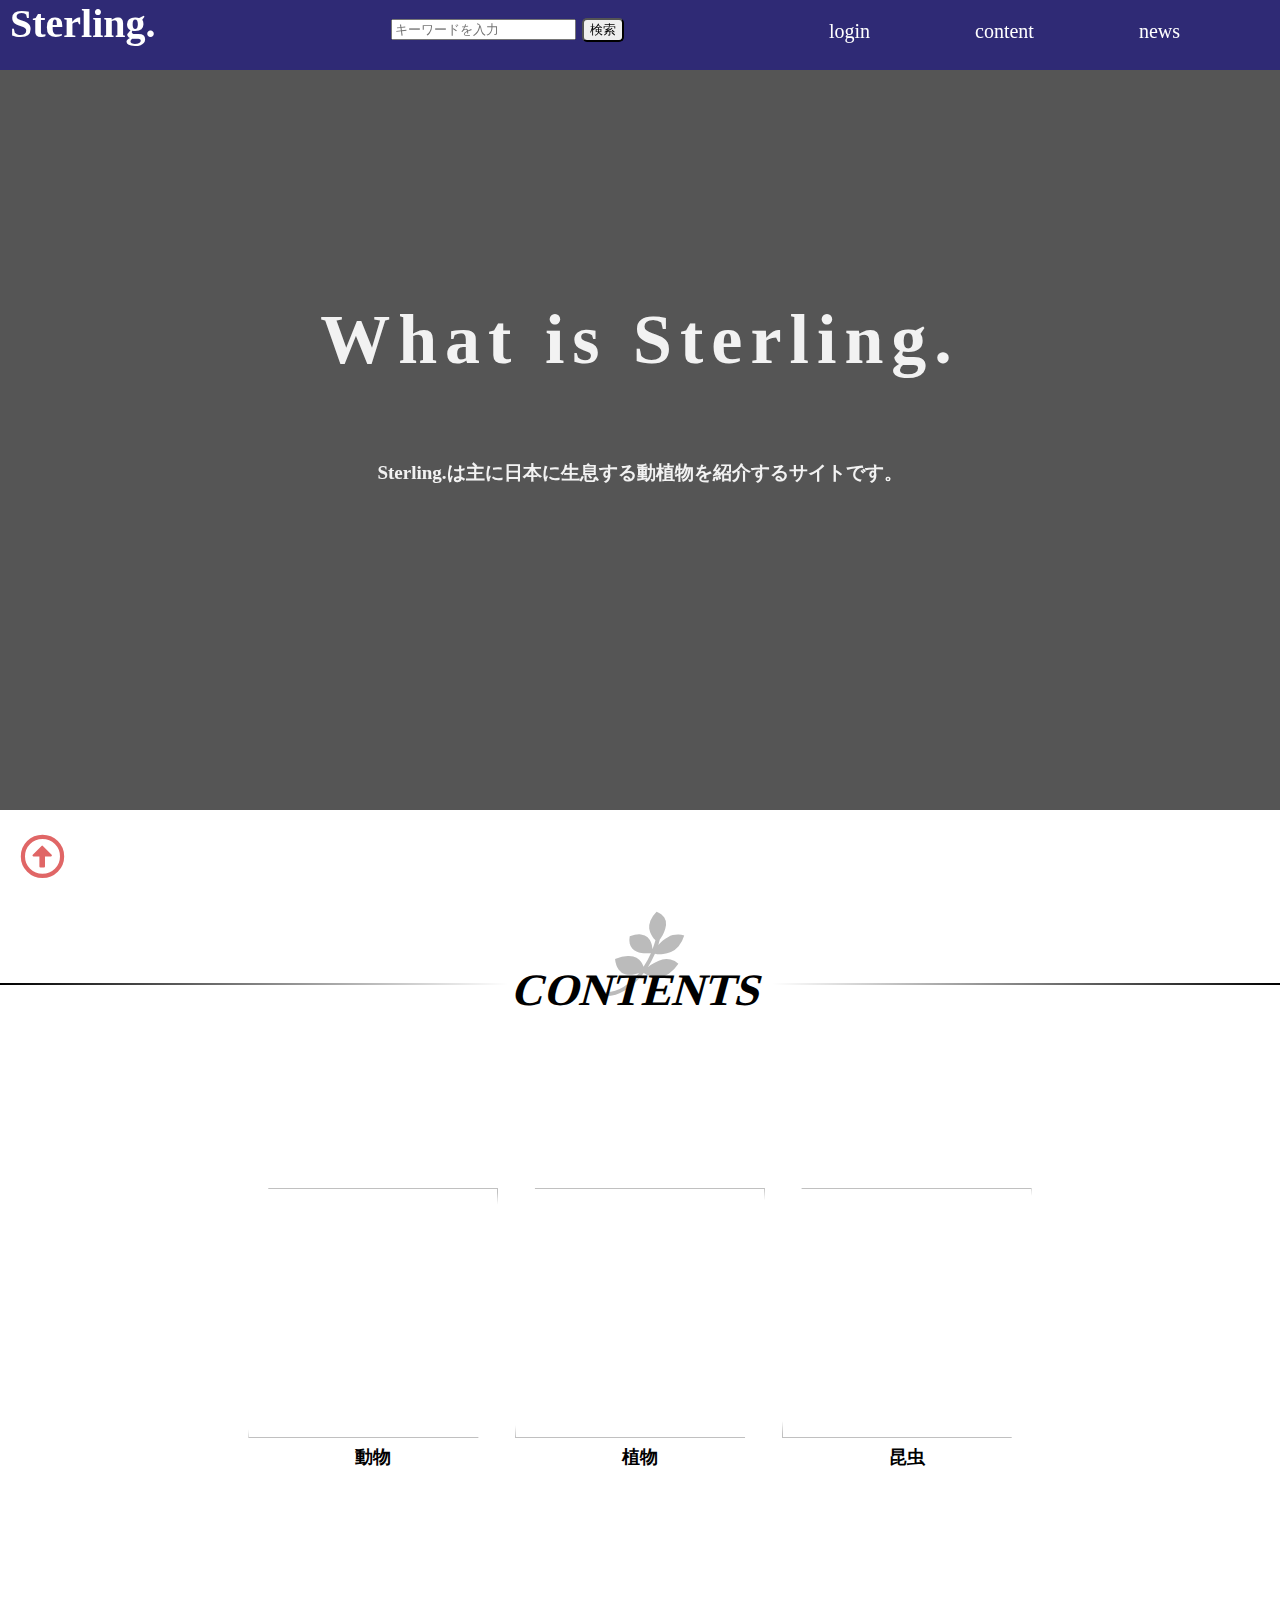
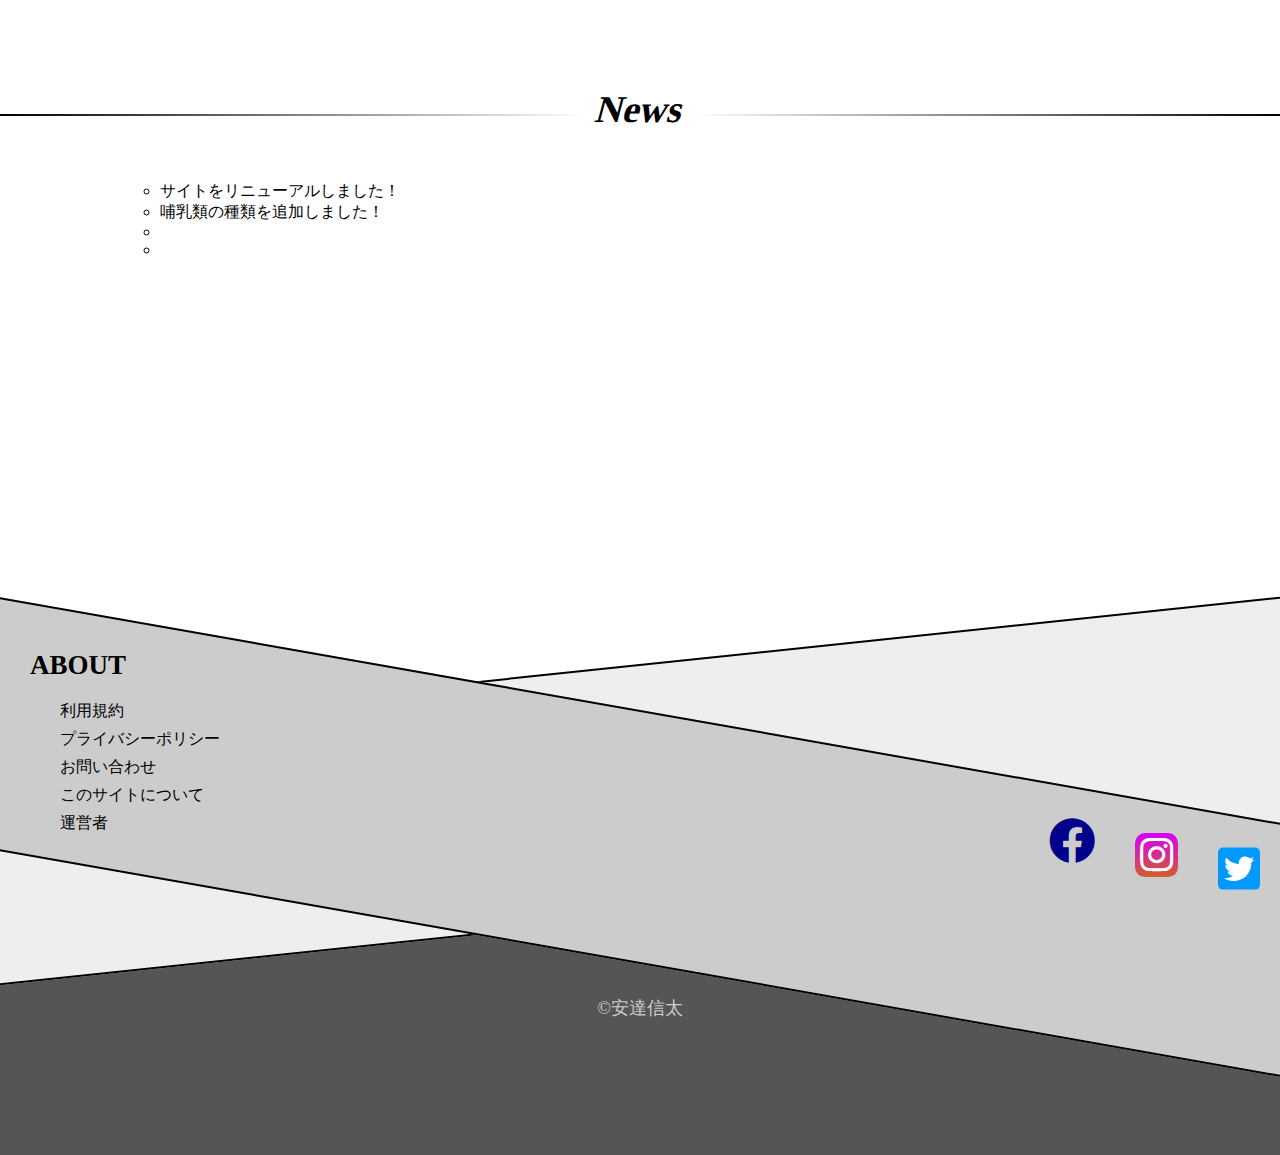
==== index.html @ 4cda1048 "Update index.html" ====
<!DOCTYPE html>
<html lang="ja">
<head>
  <meta charset="UTF-8">
  <meta name="viewport" content="width=device-width" />
  <title>Sterling.</title>
  <link rel="stylesheet" href="styles.css" />
  <link href="https://use.fontawesome.com/releases/v5.6.1/css/all.css" rel="stylesheet">
  <!-- <script defer src="https://use.fontawesome.com/releases/v5.0.6/js/all.js"></script> -->
</head>
<body>
 <a href="#" class="far fa-arrow-alt-circle-up arrow"></a>
 <div class="header">
   <div class="container">
     <div class="header-left"><a href="#">Sterling.</a></div>
     <div class="menus">
       <a class="pcmenu" id="pclogin" href="#">login</a>
       <a class="pcmenu" href="#CimgFe">content</a>
       <a class="pcmenu" href="#tonews">news</a>
     </div>
     <form id="search" action="index.html" method="post">
       <input id="text" type="text" name="" value="" placeholder="キーワードを入力">
       <input id="sbtn" type="submit" name="" value="検索">
     </form>
     <div class="fas fa-bars fa-fw " id="header-right"></div>
   </div>
  <div id="tabu" class="appear">
   <div class="fas fa-times-circle" id="circle"></div>
   <div class="tabu-btn">
     <p id="login">login</p>
     <a href="#CimgFe" id="mail">contents</a>
     <a href="#tonews" class="tonews">news</a>
   </div>
  </div>
  <div id="modal" class="hidden">
    <div class="fas fa-times-circle" id="Mcircle"></div>
    <h4>ログイン</h4>
    <input id="input1" type="text" name="submit" value="" placeholder="ID"><br>
    <p id="idconfirm">※半角英数字で入力してください。</p>
    <input id="input2" type="password" name="submit" value="" placeholder="パスワード">
    <p id="pasconfirm">※半角英数字かつ4～10文字で入力してください</p>
    <div id="loginBtn">ログイン</div>
    <a id="sub" href="#">新規登録はこちら</a><br>
    <a id="pasu" href="#">パスワードを忘れた場合</a>
  </div>
  <div id="mask" class="hidden"></div>
 </div>
 <div class="top-wrap">
  <div class="co">
    <h1>What is Sterling.</h1>
    <p class="explain">Sterling.は主に日本に生息する動植物を紹介するサイトです。</p>
  </div>
 </div>
 <div class="main">
  <div id="contain">
   <div id="mains">
     <div class="content"  id="CimgFe">
       <i class="fab fa-pagelines leaf"><h3>CONTENTS</h3></i>
     </div>
    <div class="con">
      <div class="flex">
        <div class="Cimg">
          <a href="animal.html"><img src="https://upload.wikimedia.org/wikipedia/commons/6/66/Tamias_sibiricus_%28standing%29.JPG" width="250" height="250"></a>
          <p>動物</p>
        </div>
        <div class="Cimg">
          <a href="#"><img src="https://cdn.pixabay.com/photo/2015/03/28/19/05/crocus-696362_640.jpg" width="250" height="250"></a>
          <p>植物</p>
        </div>
        <div class="Cimg">
          <a href="#"><img src="https://c1.staticflickr.com/1/721/20567850406_aa7cc94e52.jpg" width="250" height="250"></a>
          <p>昆虫</p>
        </div>
      </div>
      <div id="tonews" class="news">
        <div class="newsline">
          <h3>News</h3>
        </div>
        <ul>
          <li>サイトをリニューアルしました！</li>
          <li>哺乳類の種類を追加しました！</li>
          <li></li>
          <li></li>
        </ul>
      </div>
    </div>
   </div>
  </div>
 </div>

 <div class="footer">
  <div id="contain">
   <div id="footer-left">
    <h3>ABOUT</h3>
    <ul>
     <li><a href="#">利用規約</a></li>
     <li><a href="#">プライバシーポリシー</a></li>
     <li><a href="mail.html" target="_blank">お問い合わせ</a></li>
     <li><a href="#">このサイトについて</a></li>
     <li><a href="#">運営者</a></li>
    </ul>
   </div>
   <!-- <div id="sns"> -->
    <a href="https://mobile.twitter.com" class="fab fa-twitter twitter" target="_blank"></a>
    <a href="https://www.instagram.com" class="fab fa-instagram instagram" target="_blank"></a>
    <a href="https://m.facebook.com" class="fab fa-facebook facebook" target="_blank"></a>
   <!-- </div> -->
  </div>
 </div>
 <div class="contain2">
   <p class="myname">&copy;安達信太</p>
 </div>

 <script type="text/javascript">
   let hedR=document.getElementById('header-right');
let tabu=document.getElementById('tabu');
let login=document.getElementById('login');
let pclogin=document.getElementById('pclogin');
let mail=document.getElementById('mail');
let modal=document.getElementById('modal');
let mask=document.getElementById('mask');
let idconfirm=document.getElementById('idconfirm');
let pasconfirm=document.getElementById('pasconfirm');
let circle=document.getElementById('circle');
let Mcircle=document.getElementById('Mcircle');
let limit=10;


hedR.addEventListener('click',()=>{
 tabu.className='';
 hedR.classList.add('r');
});

circle.addEventListener('click',()=>{
 tabu.classList.add('appear');
 hedR.classList.add('re');
 hedR.classList.remove('r');
});

login.addEventListener('click',()=>{
  modal.classList.remove('hidden');
  mask.classList.remove('hidden');
  tabu.classList.add('appear');
});
pclogin.addEventListener('click',()=>{
  modal.classList.remove('hidden');
  mask.classList.remove('hidden');
  tabu.classList.add('appear');
});

mail.addEventListener('click',()=>{
  tabu.classList.add('appear');
  hedR.classList.remove('r');
});

// mask.addEventListener('click',=>{
//   modal.classList.remove('hidden');
//   mask.classList.remove('hidden');
  // tabu.classList.remove('appear');
// });

Mcircle.addEventListener('click',()=>{
 modal.classList.add('hidden');
 mask.classList.add('hidden');
 hedR.classList.remove('r');
});

document.getElementById('input1').addEventListener('click',()=>{
  input1.classList.add('reClolor');
});

document.getElementById('input2').addEventListener('keyup',()=>{
  let input2len=input2.value.length;
  if (input2len<5) {
    pasconfirm.classList.add('chcolor');
  }else if (input2len>11) {
    pasconfirm.classList.add('chcolor');
    alert('文字数超過です。10文字以内で入力してください')
  }else if (input2len<4&&input2len>10) {
    pasconfirm.classList.remove('chcolor');
  }
});
 </script>
</body>
</html>
---- styles.css ----
body{
 margin: 0;
 width: 100%;
 height: 1800px;
 background: #555;
}
a{
  text-decoration: none;
  color: white;
}
.header{
  margin:0 auto;
  width:100%;
  background: #1E90FF;
  height:70px;
  font-size:25px;
  font-weight:bold;
  position:fixed;
  top: 0;
  background-color:rgba(10,0,150,0.5);
  z-index: 12;
}
.container{
  position:fixed;
  width: 100%;
  margin: 0 auto;
}
.header-left{
  margin:auto 10px;
  font-size:40px;
  color: #2F4F4F;
  float:left;
  font-family: cursive;
}
.menus{
  display: none;
}
#search{
  float: right;
  display: none;
}
#sbtn{
  border-radius: 5px;
  cursor: pointer;
}
#sbtn:hover{
  opacity: 0.9;
}
#header-right{
  float:right;
  float:right;
  margin-right:15px;
  margin-top: 20px;
  color:#fff;
  width:35px;
  cursor: pointer;
  display: inline-block;
}
#header-right.re{
  display: inline-block;
}
#header-right.r{
  display: none;
}
.arrow{
   position: fixed;
   bottom: 20px;
   left: 20px;
   font-size: 2.8em;
   color: #cc0000;
   opacity: 0.6;
   z-index: 11;
}
.top-wrap{
  width: 100%;
  height: 810px;
  background-image: url(http://image.tianjimedia.com/uploadImages/2012/125/EJWD53V2Y771_forests16.jpg);
  filter: brightness(95%);
  background-size: cover;
  margin: 0;
}
.co{
  width:100%;
  padding:0px;
  margin:0;
}
h1{
  font-size: 60px;
  text-align: center;
  color: #fff;
  padding-top: 180px;
  margin: 0;
  width: 100%;
}
.explain{
  color: #fff;
  font-size: 17px;
  text-align: center;
  margin: 50px auto;
  width: 100%;
  font-weight: 600;
}
#tabu{
 width:150px;
 height:800px;
 background:#de8887;
 float:right;
 display:inline-block;
 position:absolute;
 top:0;
 right:0;
 z-index:10;
 text-align:center;
 font-size:20px;
 color: #fff;
 background-color:rgba(50,50,100,0.7);
 transition: .5s;
}
#tabu.appear{
 transform: translate(250px,0);
}
.tabu-btn{
  width: 100%;

}
#mask{
  background-color: rgba(0, 0, 0, 0.7);
  position: fixed;
  top: 0;
  left: 0;
  right: 0;
  bottom: 0;
  z-index: 3;
}
#mask.hidden{
  display: none;
}
#login{
  cursor: pointer;
  width: 100%
  display: inline-block;
  padding: 8px 0 8px 0;
  margin-top: 50px;
  border-bottom: 1px solid grey;
  border-top: 1px solid grey;
  background-color: rgba(15, 23, 90, 0.9);
}
#mail{
  cursor: pointer;
  display: inline-block;
  padding: 8px;
  margin-top: 0;
  margin-bottom: 20px;
  border-bottom: 1px solid grey;
  border-top: 1px solid grey;
  background-color: rgba(15, 23, 90, 0.9);
  width: 100%;
  color: #fff;
}
.tonews{
  cursor: pointer;
  padding:8px;
  display: inline-block;
  border-bottom: 1px solid grey;
  border-top: 1px solid grey;
  background-color: rgba(15, 23, 90, 0.9);
  width: 100%;
  color: #fff;
}
#modal{
  background: #fff;
  height: 460px;
  width: 300px;
  border-radius: 5px;
  text-align: center;
  margin: 90px auto;
  position: absolute;
  top: 0;
  left: 0;
  right: 0;
  bottom: 0;
  z-index: 10;
  transition: .9s;
}
#modal.hidden{
  transform: translate(-800px, -800px);
}
#modal h4{
  text-align: center;
  font-size: 30px;
  font-family: cursive;
  background-color: #eee;
  padding: 30px 25px 30px 0;
  margin:0 0 35px 0;
}
#input1,#input2{
  width: 250px;
}

#idconfirm{
  font-size: 13px;
  font-weight: normal;
}
#idconfirm.chcolor{
  color: red;
}
#pasconfirm{
  font-size: 13px;
  font-weight: normal;
}
#pasconfirm.chcolor{
  color: red;
}
#sub,#pasu{
  font-size: 14px;
  color: black;
}
#sub{
  background-color: green;
  padding: 3px 7px;
  color: #fff;
  border-radius: 5px;
  box-shadow: 1px 2px black;
  user-select: none;
}
#sub:active{
  box-shadow: 0 0 black;
}
#pasu{
  background: #ff9933;
  padding: 3px 7px;
  color: #fff;
  border-radius: 5px;
  box-shadow: 1px 2px black;
  user-select: none;
}
#pasu:active{
  box-shadow: 0 0 black;
}
#loginBtn{
  background: blue;
  color: #fff;
  box-shadow: 1px 2px black;
  cursor: pointer;
  width: 60%;
  margin: 30px auto;
  border-radius: 6px;
  font-size: 20px;
  user-select: none;
}
#loginBtn:active{
  box-shadow: 0 0 black;
}
#circle{
 float:left;
 margin:0;
 font-size:1.5em;
 cursor: pointer;
}
#Mcircle{
  float:left;
  margin:0;
  font-size:1.4em;
  cursor: pointer;
}
.main{
 /* padding:5px 5px 0 5px; */
 margin: 0;
 background:#eee;
 height:1500px;
 width: 100%;
}

#mains{
 background:#fff;
 height:1500px;
 margin:0 auto;
 padding-top:100px;
}
.con{
  width: 100%;
}
.content{
  margin: 0 auto;
  margin-bottom: 70px;
  text-align: center;
  display: flex;
  align-items: center;
}
.content h3{
  width: 100%;
  color: black;
  margin-top: -30px;
  font-family: "游明朝";
  font-size: 33px;
  text-align: center;
  z-index: 3;
}
.leaf{
  font-size: 4em;
  text-align: center;
  color:#bbb;
  transform: skewX(-15deg);
  z-index: 2;
}
.content::before,.content::after{
  content: "";
  display: inline-block;
  background: #444;
  flex-grow: 1;
  height: 1.6px;
}
.content::before{
  margin-right: .5em;
  background: linear-gradient(100deg,#000,transparent)
}
.content::after{
  margin-left: .5em;
  background: linear-gradient(-100deg,#000,transparent)
}
.Cimg{
  /* margin-bottom: 10px; */
  font-weight: bold;
  font-size: 30px;
  text-align: center;
}
.Cimg p{
  background: #fff;
  font-size: 18px;
  font-weight: 600;
  margin: 0 0 10px 0;
  border-radius: 15px;
}
.Cimg img{
  clip-path: polygon(8% 0,100% 0%, 92% 100%, 0% 100%);
}
.news{
  width: 100%;
  margin-top: 20px;
}
.newsline{
  width: 100%;
  display: flex;
  margin: 0 auto;
  align-items: center;
}
.newsline::before,.newsline::after{
  height: 1.5px;
  background: black;
  content: "";
  flex-grow: 1;
  display: inline-block;
}
.newsline::before{
  margin-right: .6em;
  background: linear-gradient(120deg,#000,transparent);
}
.newsline::after{
  margin-left: .6em;
  background: linear-gradient(-120deg,#000,transparent);
}
.news h3{
  text-align: center;
  font-family: 游明朝;
  font-size: 28px;
  transform: skewX(-15deg);
}
.news ul{
  margin: 0 20px;
}
.news ul li{
  font-size: 13px;
  list-style-type: circle;

}
.footer{
 position: relative;
 height:250px;
 background:#ccc;
 border-top: solid 2px black;
 border-bottom: solid 2px black;
 transform: skewY(10deg);
 z-index: 3;
}
.footer>#contain{
  height: 250px;
}
#footer-left{
 padding: 0;
 transform: skewY(-10deg);
 position: absolute;
 top: 30px;
}
#footer-left ul{
 float:left;
}
#footer-left h3{
 margin: 0 20px;
 font-size: 23px;
 text-align: left;
}
.footer li {
 margin-top:0px;
 list-style:none;
 font-size:14px;
 line-height: 28px;
 text-align: left;
}
.footer li a{
 color:black;
}
.twitter{
 float: right;
 margin: 20px 10px;
 background-color: #0099ff;
 font-size: 30px;
 padding: 6px;
 border-radius: 5px;
 transform: skewY(-10deg);

}
.instagram{
 display: inline-block;
 background:linear-gradient(-180deg,#d400fa,#d35d27);
 float: right;
 margin: 20px 10px;
 font-size:38px;
 padding: 3px 5px;
 border-radius: 10px;
 transform: skewY(-10deg);
}
.facebook{
 float: right;
 color:darkblue;
 padding: 0;
 margin: 20px 10px;
 font-size:2.9em;
 transform: skewY(-10deg);
}
.contain2{
  height: 250px;
  background:#eee;
  margin:0;
  border-top: solid 2px black;
  border-bottom: solid 2px black;
  transform: skewY(-6deg);
  position: relative;
  top: -300px;
  z-index: 2;
}
.myname{
  margin-top: 330px;
  margin-bottom: 0;
  padding-bottom: 0;
  text-align: center;
  font-size:15px;
  transform: skewY(6deg);
  color: #ccc;
}

@media(min-width:670px){
  h1{
    letter-spacing: 8px;
    padding-top: 300px;
    font-size: 70px;
  }
  #modal{
    background: #fff;
    height: 500px;
    width: 400px;
    border-radius: 5px;
    text-align: center;
    margin: 90px auto;
    position: absolute;
    top: 0;
    left: 0;
    right: 0;
    bottom: 0;
    z-index: 10;
    transition: .9s;
  }
  #idconfirm{
    font-size: 15px;
    font-weight: normal;
  }
  #pasuconfirm{
    font-size: 15px;
    font-weight: normal;
  }
  .explain{
    margin: 80px auto;
    font-size: 19px;
  }
  .con{
    width: 100%;
    padding-top: 60px;
  }
  .content h3{
    font-size: 45px;
  }
  .leaf{
    font-size: 5.5em;
  }

  .Cimg{
    margin-bottom: 10px;
    font-weight: bold;
    font-size: 30px;
    text-align: center;
    width: 33.3333%;
  }
  .flex{
    display: flex;
    max-width:800px;
    width: 100%;
    margin: auto;
  }
  .news{
    margin-top: 160px;
  }
  .news h3{
    font-size: 38px;
    margin-bottom: 50px;
  }
  .news ul li{
    font-size: 16px;
    margin-left: 100px;
  }
  #footer-left{
   margin-left: 20px;
   transform: skewY(-10deg);
   position: absolute;
   top: 30px;
  }
  #footer-left ul{
   float:left;
  }
  #footer-left h3{
   margin:0px 0 0 10px;
   font-size: 27px;
  }
  .footer li {
   margin-top:0px;
   list-style:none;
   font-size:16px;
   line-height: 28px;
  }
  .footer li a{
   color:black;
  }
  .facebook{
    margin: 30px 20px;
  }
  .instagram{
    margin: 30px 20px;
  }
  .twitter{
    margin: 30px 20px;
  }
  .myname{
    font-size: 18px;
    text-align: center;
  }
}

@media(min-width:1000px){
  #search{
    display: inline-block;
    margin-top: -55px;
    margin-right: 15px;
  }
  .menus{
    margin-top: 20px;
    margin-left:190px;
    display: inline-block;
    font-weight: normal;
    font-size: 20px;
    float: right;
  }
  .pcmenu{
    margin-right: 100px;
    display: inline-block;

  }
  #header-right{
    display: none;
  }
  .con{
    width: 100%;
    padding-top: 60px;
  }
  #search{
    float: right;
    margin-top: 12px;
  }
}
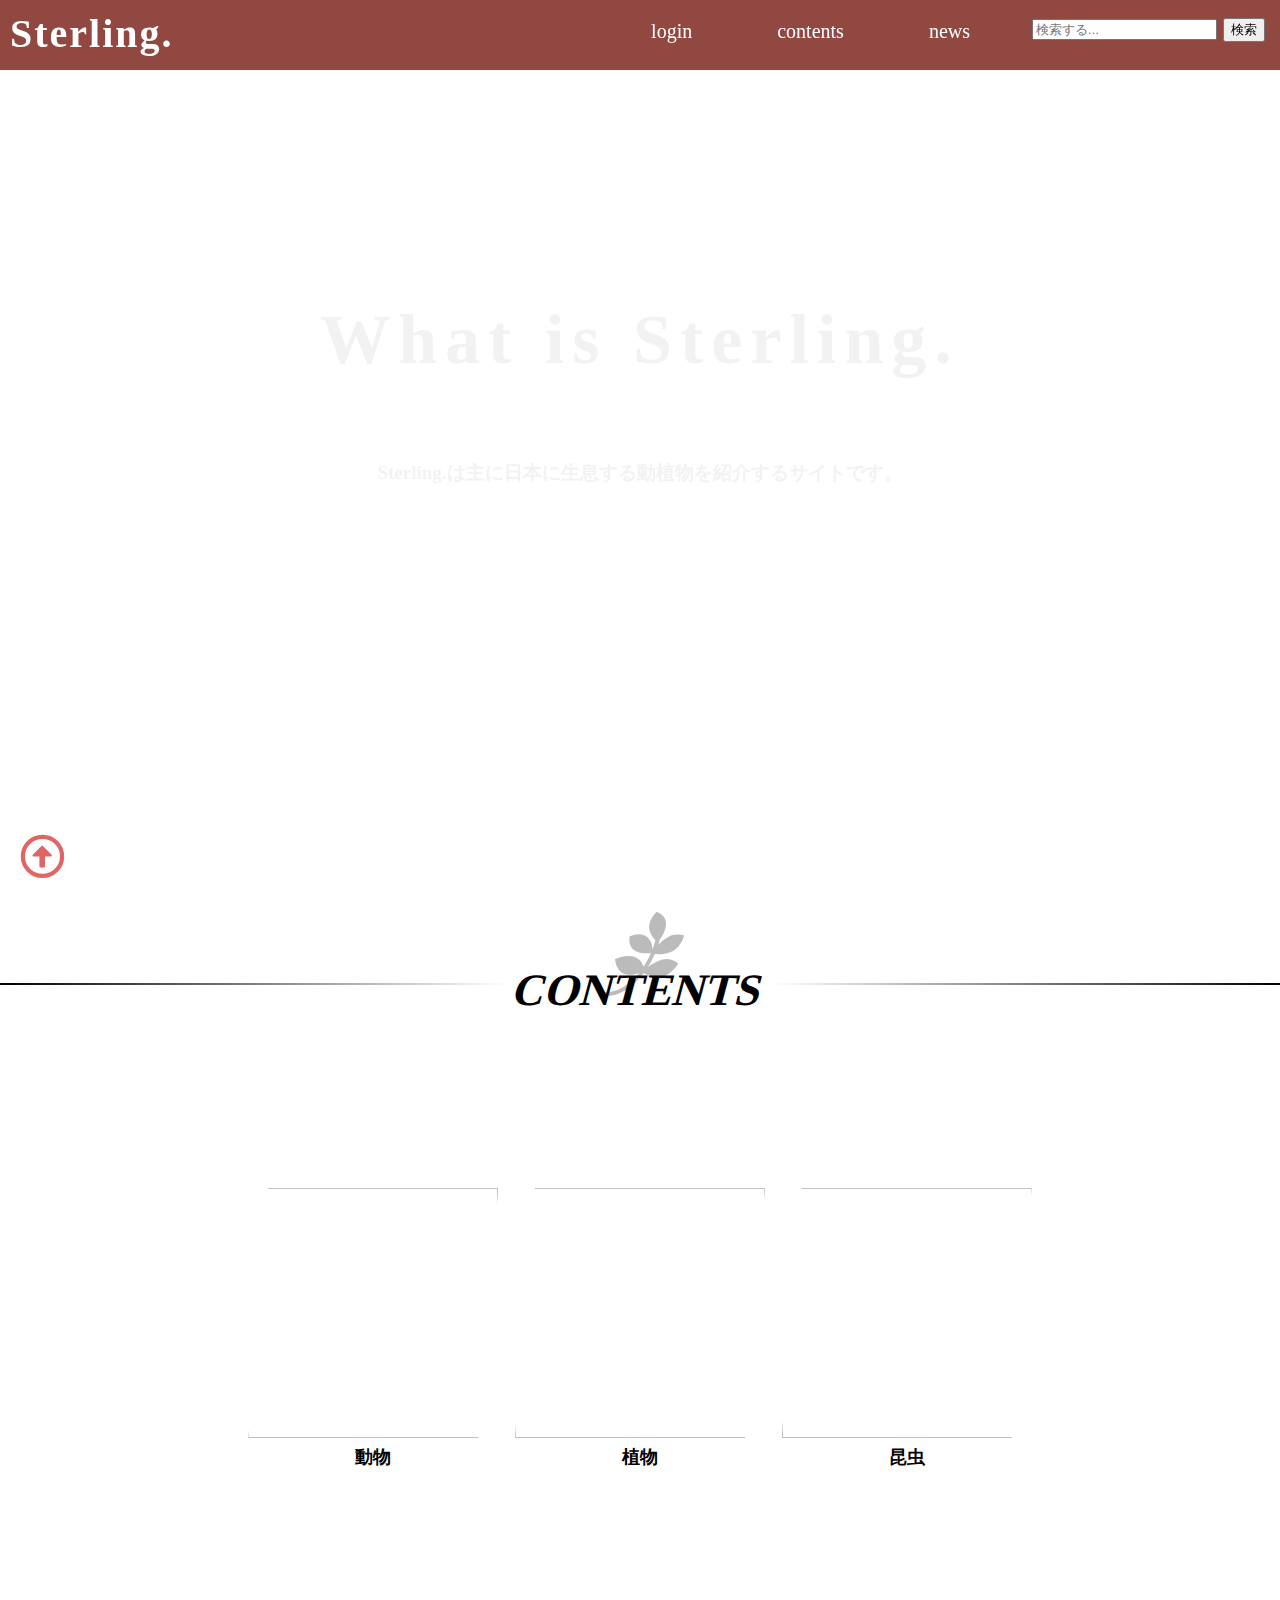
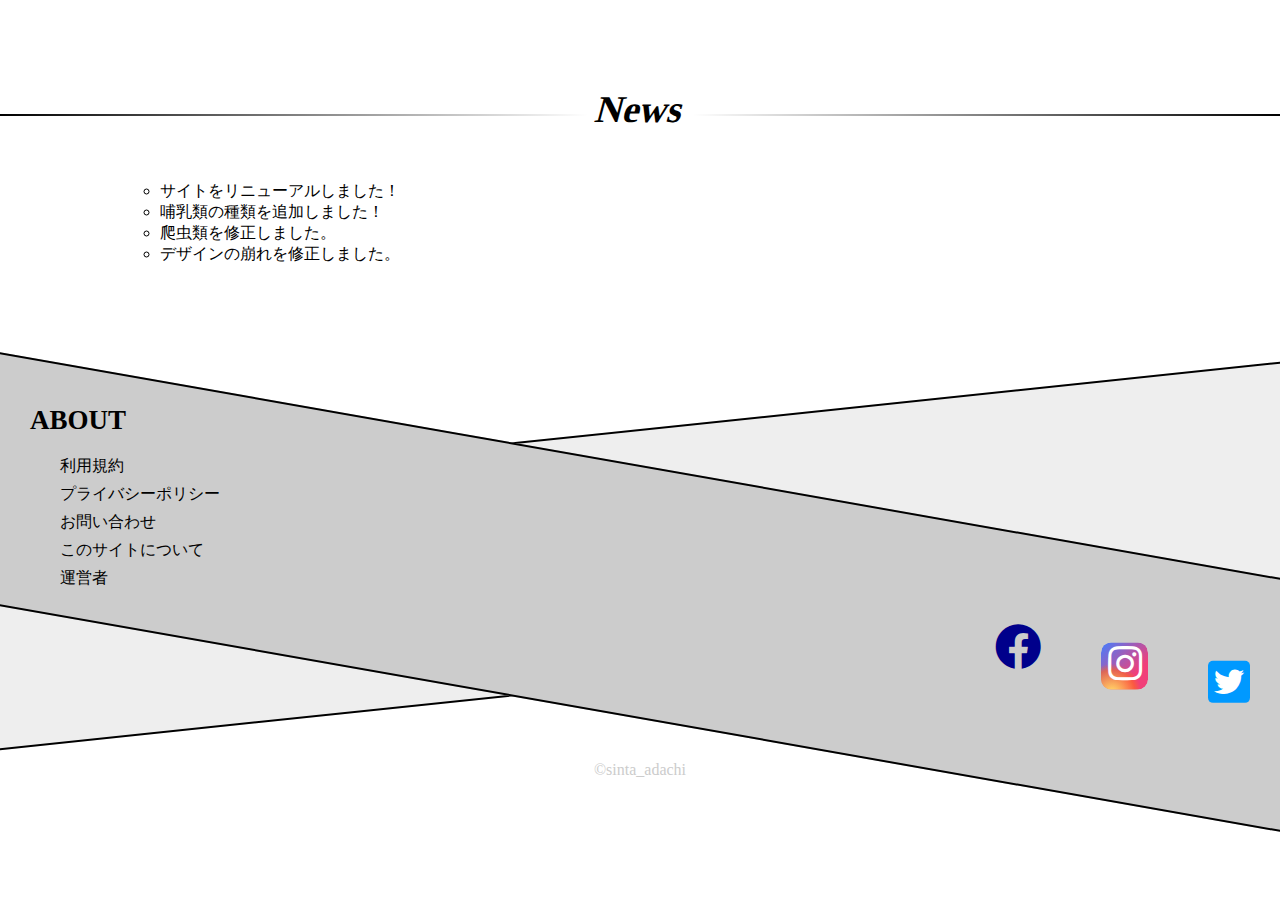
==== commit 8f23e9f2: "Update index.html" ====
--- a/index.html
+++ b/index.html
@@ -2,73 +2,73 @@
 <html lang="ja">
 <head>
   <meta charset="UTF-8">
-  <meta name="viewport" content="width=device-width" />
-  <title>Sterling.</title>
+  <meta name="viewport" content="width=device-width, initial-scale=1.0">
+  <title>Sterling</title>
   <link rel="stylesheet" href="styles.css" />
+  <script src="https://ajax.googleapis.com/ajax/libs/jquery/3.4.1/jquery.min.js"></script>
   <link href="https://use.fontawesome.com/releases/v5.6.1/css/all.css" rel="stylesheet">
-  <!-- <script defer src="https://use.fontawesome.com/releases/v5.0.6/js/all.js"></script> -->
+  <!-- <link rel="stylesheet" href="https://stackpath.bootstrapcdn.com/bootstrap/4.3.1/css/bootstrap.min.css" integrity="sha384-ggOyR0iXCbMQv3Xipma34MD+dH/1fQ784/j6cY/iJTQUOhcWr7x9JvoRxT2MZw1T" crossorigin="anonymous"> -->
 </head>
 <body>
- <a href="#" class="far fa-arrow-alt-circle-up arrow"></a>
- <div class="header">
+ <a href="" class="far fa-arrow-alt-circle-up arrow"></a>
+ <header>
    <div class="container">
      <div class="header-left"><a href="#">Sterling.</a></div>
      <div class="menus">
        <a class="pcmenu" id="pclogin" href="#">login</a>
-       <a class="pcmenu" href="#CimgFe">content</a>
+       <a class="pcmenu" href="#CimgFe">contents</a>
        <a class="pcmenu" href="#tonews">news</a>
      </div>
-     <form id="search" action="index.html" method="post">
-       <input id="text" type="text" name="" value="" placeholder="キーワードを入力">
-       <input id="sbtn" type="submit" name="" value="検索">
-     </form>
      <div class="fas fa-bars fa-fw " id="header-right"></div>
    </div>
-  <div id="tabu" class="appear">
+   <form id="search" action="index.html" method="post">
+     <input id="text" type="text" name="" value="" placeholder="検索する...">
+     <input id="sbtn" type="submit" name="" value="検索">
+   </form>
+  <div id="tabu" class="hidden">
    <div class="fas fa-times-circle" id="circle"></div>
-   <div class="tabu-btn">
-     <p id="login">login</p>
-     <a href="#CimgFe" id="mail">contents</a>
-     <a href="#tonews" class="tonews">news</a>
+   <div>
+     <p id="login" class="tabu-btn">login</p>
+     <a href="#CimgFe" id="contents" class="tabu-btn">contents</a>
+     <a href="#tonews" class="tabu-btn" id="to_news">news</a>
    </div>
   </div>
-  <div id="modal" class="hidden">
+  <div id="modal">
     <div class="fas fa-times-circle" id="Mcircle"></div>
     <h4>ログイン</h4>
     <input id="input1" type="text" name="submit" value="" placeholder="ID"><br>
     <p id="idconfirm">※半角英数字で入力してください。</p>
     <input id="input2" type="password" name="submit" value="" placeholder="パスワード">
     <p id="pasconfirm">※半角英数字かつ4～10文字で入力してください</p>
-    <div id="loginBtn">ログイン</div>
+    <div id="loginBtn" class="">ログイン</div>
     <a id="sub" href="#">新規登録はこちら</a><br>
     <a id="pasu" href="#">パスワードを忘れた場合</a>
   </div>
   <div id="mask" class="hidden"></div>
- </div>
- <div class="top-wrap">
-  <div class="co">
+ </header>
+ <div class="top-wrapper">
+  <div class="container">
     <h1>What is Sterling.</h1>
     <p class="explain">Sterling.は主に日本に生息する動植物を紹介するサイトです。</p>
   </div>
  </div>
  <div class="main">
-  <div id="contain">
-   <div id="mains">
-     <div class="content"  id="CimgFe">
+   <div class="container">
+     <div class="contents"  id="CimgFe">
        <i class="fab fa-pagelines leaf"><h3>CONTENTS</h3></i>
      </div>
     <div class="con">
       <div class="flex">
-        <div class="Cimg">
+        <div class="contents-img">
           <a href="animal.html"><img src="https://upload.wikimedia.org/wikipedia/commons/6/66/Tamias_sibiricus_%28standing%29.JPG" width="250" height="250"></a>
           <p>動物</p>
         </div>
-        <div class="Cimg">
+        <div class="contents-img">
           <a href="#"><img src="https://cdn.pixabay.com/photo/2015/03/28/19/05/crocus-696362_640.jpg" width="250" height="250"></a>
           <p>植物</p>
         </div>
-        <div class="Cimg">
-          <a href="#"><img src="https://c1.staticflickr.com/1/721/20567850406_aa7cc94e52.jpg" width="250" height="250"></a>
+        <div class="contents-img">
+          <a href="#"><img src="https://www.itozu-zoo.jp/friends/images/s-%ef%bd%b6%ef%be%8c%ef%be%9e%ef%be%84%ef%be%91%ef%bd%bc1.jpg" width="250" height="250"></a>
           <p>昆虫</p>
         </div>
       </div>
@@ -79,18 +79,17 @@
         <ul>
           <li>サイトをリニューアルしました！</li>
           <li>哺乳類の種類を追加しました！</li>
-          <li></li>
-          <li></li>
+          <li>爬虫類を修正しました。</li>
+          <li>デザインの崩れを修正しました。</li>
         </ul>
       </div>
     </div>
    </div>
-  </div>
  </div>
 
- <div class="footer">
-  <div id="contain">
-   <div id="footer-left">
+ <footer>
+  <div class="container">
+   <div class="footer-left">
     <h3>ABOUT</h3>
     <ul>
      <li><a href="#">利用規約</a></li>
@@ -102,84 +101,19 @@
    </div>
    <!-- <div id="sns"> -->
     <a href="https://mobile.twitter.com" class="fab fa-twitter twitter" target="_blank"></a>
-    <a href="https://www.instagram.com" class="fab fa-instagram instagram" target="_blank"></a>
+    <a href="https://www.instagram.com" class="instagram" target="_blank">
+      <div class="insta-back">
+        <i class="fab fa-instagram"></i>
+      </div>
+    </a>
     <a href="https://m.facebook.com" class="fab fa-facebook facebook" target="_blank"></a>
    <!-- </div> -->
   </div>
+</footer>
+ <div class="footer-back">
+   <p class="copyright">&copy;sinta_adachi</p>
  </div>
- <div class="contain2">
-   <p class="myname">&copy;安達信太</p>
- </div>
-
- <script type="text/javascript">
-   let hedR=document.getElementById('header-right');
-let tabu=document.getElementById('tabu');
-let login=document.getElementById('login');
-let pclogin=document.getElementById('pclogin');
-let mail=document.getElementById('mail');
-let modal=document.getElementById('modal');
-let mask=document.getElementById('mask');
-let idconfirm=document.getElementById('idconfirm');
-let pasconfirm=document.getElementById('pasconfirm');
-let circle=document.getElementById('circle');
-let Mcircle=document.getElementById('Mcircle');
-let limit=10;
-
-
-hedR.addEventListener('click',()=>{
- tabu.className='';
- hedR.classList.add('r');
-});
-
-circle.addEventListener('click',()=>{
- tabu.classList.add('appear');
- hedR.classList.add('re');
- hedR.classList.remove('r');
-});
-
-login.addEventListener('click',()=>{
-  modal.classList.remove('hidden');
-  mask.classList.remove('hidden');
-  tabu.classList.add('appear');
-});
-pclogin.addEventListener('click',()=>{
-  modal.classList.remove('hidden');
-  mask.classList.remove('hidden');
-  tabu.classList.add('appear');
-});
-
-mail.addEventListener('click',()=>{
-  tabu.classList.add('appear');
-  hedR.classList.remove('r');
-});
-
-// mask.addEventListener('click',=>{
-//   modal.classList.remove('hidden');
-//   mask.classList.remove('hidden');
-  // tabu.classList.remove('appear');
-// });
-
-Mcircle.addEventListener('click',()=>{
- modal.classList.add('hidden');
- mask.classList.add('hidden');
- hedR.classList.remove('r');
-});
-
-document.getElementById('input1').addEventListener('click',()=>{
-  input1.classList.add('reClolor');
-});
-
-document.getElementById('input2').addEventListener('keyup',()=>{
-  let input2len=input2.value.length;
-  if (input2len<5) {
-    pasconfirm.classList.add('chcolor');
-  }else if (input2len>11) {
-    pasconfirm.classList.add('chcolor');
-    alert('文字数超過です。10文字以内で入力してください')
-  }else if (input2len<4&&input2len>10) {
-    pasconfirm.classList.remove('chcolor');
-  }
-});
- </script>
+ <script src="jq.js"></script>
+ <script src="my.js"></script>
 </body>
 </html>
--- a/styles.css
+++ b/styles.css
@@ -1,36 +1,42 @@
 body{
  margin: 0;
+ padding: 0;
  width: 100%;
- height: 1800px;
- background: #555;
+ height: 100%;
 }
 a{
   text-decoration: none;
   color: white;
 }
-.header{
+li{
+  list-style: none;
+}
+header{
   margin:0 auto;
   width:100%;
-  background: #1E90FF;
   height:70px;
   font-size:25px;
   font-weight:bold;
   position:fixed;
   top: 0;
-  background-color:rgba(10,0,150,0.5);
+  background-color: rgba(125, 40, 30, 0.85);
   z-index: 12;
 }
-.container{
+header .container{
   position:fixed;
   width: 100%;
   margin: 0 auto;
 }
 .header-left{
-  margin:auto 10px;
+  margin:10px 10px;
   font-size:40px;
-  color: #2F4F4F;
+  letter-spacing: 2px;
   float:left;
-  font-family: cursive;
+  font-family: fantasy;
+  user-select: none;
+}
+.header-left a{
+  color: #fff;
 }
 .menus{
   display: none;
@@ -40,26 +46,21 @@
   display: none;
 }
 #sbtn{
-  border-radius: 5px;
   cursor: pointer;
 }
 #sbtn:hover{
   opacity: 0.9;
 }
 #header-right{
-  float:right;
+  display: inline-block;
   float:right;
   margin-right:15px;
-  margin-top: 20px;
+  margin-top: 23px;
   color:#fff;
   width:35px;
   cursor: pointer;
-  display: inline-block;
-}
-#header-right.re{
-  display: inline-block;
-}
-#header-right.r{
+}
+#header-right.hidden{
   display: none;
 }
 .arrow{
@@ -71,7 +72,7 @@
    opacity: 0.6;
    z-index: 11;
 }
-.top-wrap{
+.top-wrapper{
   width: 100%;
   height: 810px;
   background-image: url(http://image.tianjimedia.com/uploadImages/2012/125/EJWD53V2Y771_forests16.jpg);
@@ -79,13 +80,13 @@
   background-size: cover;
   margin: 0;
 }
-.co{
+.top-wrapper .container{
   width:100%;
   padding:0px;
   margin:0;
 }
 h1{
-  font-size: 60px;
+  font-size: 4.3em;
   text-align: center;
   color: #fff;
   padding-top: 180px;
@@ -103,7 +104,7 @@
 #tabu{
  width:150px;
  height:800px;
- background:#de8887;
+ background-color: rgba(125, 40, 30, 0.85); opacity: .85;
  float:right;
  display:inline-block;
  position:absolute;
@@ -113,15 +114,32 @@
  text-align:center;
  font-size:20px;
  color: #fff;
- background-color:rgba(50,50,100,0.7);
  transition: .5s;
 }
-#tabu.appear{
+#tabu.hidden{
  transform: translate(250px,0);
 }
 .tabu-btn{
   width: 100%;
-
+  cursor: pointer;
+  text-align: center;
+  display: inline-block;
+  color: #fff;
+  background: rgba(155, 40, 30, 0.85);
+  border-bottom: 1px solid #ddd;
+  border-top: 1px solid #ddd;
+}
+#login{
+  padding: 8px 0;
+  margin-top: 50px;
+}
+#contents{
+  padding: 8px 0;
+  margin-top: 0;
+  margin-bottom: 20px;
+}
+#to_news{
+  padding:8px 0;
 }
 #mask{
   background-color: rgba(0, 0, 0, 0.7);
@@ -135,66 +153,33 @@
 #mask.hidden{
   display: none;
 }
-#login{
-  cursor: pointer;
-  width: 100%
-  display: inline-block;
-  padding: 8px 0 8px 0;
-  margin-top: 50px;
-  border-bottom: 1px solid grey;
-  border-top: 1px solid grey;
-  background-color: rgba(15, 23, 90, 0.9);
-}
-#mail{
-  cursor: pointer;
-  display: inline-block;
-  padding: 8px;
-  margin-top: 0;
-  margin-bottom: 20px;
-  border-bottom: 1px solid grey;
-  border-top: 1px solid grey;
-  background-color: rgba(15, 23, 90, 0.9);
-  width: 100%;
-  color: #fff;
-}
-.tonews{
-  cursor: pointer;
-  padding:8px;
-  display: inline-block;
-  border-bottom: 1px solid grey;
-  border-top: 1px solid grey;
-  background-color: rgba(15, 23, 90, 0.9);
-  width: 100%;
-  color: #fff;
-}
 #modal{
   background: #fff;
-  height: 460px;
-  width: 300px;
-  border-radius: 5px;
+  height: 480px;
+  width: 80%;
   text-align: center;
   margin: 90px auto;
+  border-radius: 10px;
   position: absolute;
   top: 0;
   left: 0;
   right: 0;
   bottom: 0;
   z-index: 10;
-  transition: .9s;
-}
-#modal.hidden{
-  transform: translate(-800px, -800px);
+  display: none;
 }
 #modal h4{
   text-align: center;
+  border-radius: 10px;
   font-size: 30px;
-  font-family: cursive;
-  background-color: #eee;
-  padding: 30px 25px 30px 0;
+  font-family: "cursive";
+  background-color: #ddd;
+  padding: 30px 0;
+  width: 100%;
   margin:0 0 35px 0;
 }
 #input1,#input2{
-  width: 250px;
+  width: 80%;
 }
 
 #idconfirm{
@@ -223,6 +208,9 @@
   box-shadow: 1px 2px black;
   user-select: none;
 }
+#sub:hover{
+  opacity: .9;
+}
 #sub:active{
   box-shadow: 0 0 black;
 }
@@ -234,19 +222,25 @@
   box-shadow: 1px 2px black;
   user-select: none;
 }
+#pasu:hover{
+  opacity: .9;
+}
 #pasu:active{
   box-shadow: 0 0 black;
 }
 #loginBtn{
-  background: blue;
+  box-shadow: 1.5px 3px #003399;
+  width: 60%;
+  background: #3399ff;
   color: #fff;
-  box-shadow: 1px 2px black;
-  cursor: pointer;
-  width: 60%;
   margin: 30px auto;
   border-radius: 6px;
+  cursor: pointer;
   font-size: 20px;
   user-select: none;
+}
+#loginBtn:hover{
+  opacity: .9;
 }
 #loginBtn:active{
   box-shadow: 0 0 black;
@@ -258,36 +252,37 @@
  cursor: pointer;
 }
 #Mcircle{
-  float:left;
-  margin:0;
-  font-size:1.4em;
+  position: absolute;
+  top: -10px;
+  right: -10px;
+  background: #fff;
+  border-radius: 50%;
+  float: right;
+  margin: 0;
+  font-size: 1.4em;
   cursor: pointer;
 }
 .main{
- /* padding:5px 5px 0 5px; */
  margin: 0;
  background:#eee;
- height:1500px;
+ height:100%;
  width: 100%;
 }
 
-#mains{
+.main .container{
  background:#fff;
- height:1500px;
+ height:100%;
  margin:0 auto;
  padding-top:100px;
 }
-.con{
-  width: 100%;
-}
-.content{
+.contents{
   margin: 0 auto;
   margin-bottom: 70px;
   text-align: center;
   display: flex;
   align-items: center;
 }
-.content h3{
+.contents h3{
   width: 100%;
   color: black;
   margin-top: -30px;
@@ -303,40 +298,40 @@
   transform: skewX(-15deg);
   z-index: 2;
 }
-.content::before,.content::after{
+.contents::before,.contents::after{
   content: "";
   display: inline-block;
   background: #444;
   flex-grow: 1;
   height: 1.6px;
 }
-.content::before{
+.contents::before{
   margin-right: .5em;
   background: linear-gradient(100deg,#000,transparent)
 }
-.content::after{
+.contents::after{
   margin-left: .5em;
   background: linear-gradient(-100deg,#000,transparent)
 }
-.Cimg{
-  /* margin-bottom: 10px; */
+.contents-img{
   font-weight: bold;
   font-size: 30px;
   text-align: center;
 }
-.Cimg p{
+.contents-img p{
   background: #fff;
   font-size: 18px;
   font-weight: 600;
   margin: 0 0 10px 0;
   border-radius: 15px;
 }
-.Cimg img{
+.contents-img img{
   clip-path: polygon(8% 0,100% 0%, 92% 100%, 0% 100%);
 }
 .news{
   width: 100%;
   margin-top: 20px;
+  padding-bottom: 30px;
 }
 .newsline{
   width: 100%;
@@ -362,7 +357,7 @@
 .news h3{
   text-align: center;
   font-family: 游明朝;
-  font-size: 28px;
+  font-size: 33px;
   transform: skewX(-15deg);
 }
 .news ul{
@@ -371,10 +366,10 @@
 .news ul li{
   font-size: 13px;
   list-style-type: circle;
-
-}
-.footer{
+}
+footer{
  position: relative;
+ top: 170px;
  height:250px;
  background:#ccc;
  border-top: solid 2px black;
@@ -382,62 +377,88 @@
  transform: skewY(10deg);
  z-index: 3;
 }
-.footer>#contain{
+footer .container{
   height: 250px;
 }
-#footer-left{
+.footer-left{
  padding: 0;
  transform: skewY(-10deg);
  position: absolute;
  top: 30px;
 }
-#footer-left ul{
+.footer-left ul{
  float:left;
 }
-#footer-left h3{
+.footer-left h3{
  margin: 0 20px;
  font-size: 23px;
  text-align: left;
 }
-.footer li {
+footer li {
  margin-top:0px;
- list-style:none;
  font-size:14px;
  line-height: 28px;
  text-align: left;
 }
-.footer li a{
- color:black;
+footer li a{
+ color: inherit;
 }
 .twitter{
  float: right;
+ color: #fff;
  margin: 20px 10px;
  background-color: #0099ff;
  font-size: 30px;
  padding: 6px;
  border-radius: 5px;
  transform: skewY(-10deg);
-
 }
 .instagram{
- display: inline-block;
- background:linear-gradient(-180deg,#d400fa,#d35d27);
- float: right;
- margin: 20px 10px;
- font-size:38px;
- padding: 3px 5px;
- border-radius: 10px;
- transform: skewY(-10deg);
+  display: inline-block;
+  float: right;
+  text-align: center;
+  margin: 20px 10px;
+  transform: skewY(-10deg);
+  overflow: hidden;
+  border-radius: 10px;
+}
+.insta-back{
+  position: relative;
+  display: inline-block;
+  width: 47px;
+  height: 47px;
+  background: -webkit-linear-gradient(135deg, #427eff 0%, #f13f79 70%) no-repeat;
+  background: linear-gradient(135deg, #427eff 0%, #f13f79 70%) no-repeat;/*グラデーション①*/
+  border-radius: 10px;
+}
+.instagram::before{
+  content: "";
+  width: 60px;
+  height: 60px;
+  z-index: 3;
+  position: absolute;
+  top: 21px;
+  left: -19px;
+  background: -webkit-radial-gradient(#ffcc66 10%, rgba(255, 105, 34, 0.65) 55%, rgba(255, 88, 96, 0) 70%);
+  background: radial-gradient(#ffcc66 10%, rgba(255, 105, 34, 0.65) 55%, rgba(255, 88, 96, 0) 70%);/*グラデーション②*/
+}
+.fa-instagram {
+  color: #FFF;
+  padding-top: 2px;
+  position: relative;
+  z-index: 4;
+  font-size:39px;
+  line-height: 50px;
 }
 .facebook{
- float: right;
- color:darkblue;
- padding: 0;
- margin: 20px 10px;
- font-size:2.9em;
- transform: skewY(-10deg);
-}
-.contain2{
+  float: right;
+  color:darkblue;
+  padding: 0;
+  margin: 20px 10px;
+  font-size:2.9em;
+  transform: skewY(-10deg);
+}
+.footer-back{
   height: 250px;
   background:#eee;
   margin:0;
@@ -445,20 +466,50 @@
   border-bottom: solid 2px black;
   transform: skewY(-6deg);
   position: relative;
-  top: -300px;
+  top: -120px;
   z-index: 2;
 }
-.myname{
+.copyright{
   margin-top: 330px;
   margin-bottom: 0;
   padding-bottom: 0;
   text-align: center;
-  font-size:15px;
+  font-size:12px;
   transform: skewY(6deg);
   color: #ccc;
 }
 
-@media(min-width:670px){
+@media(min-width:700px){
+  #search{
+    display: inline-block;
+    margin-top: -55px;
+    margin-top: 12px;
+    margin-right: 15px;
+    position: relative;
+    z-index: 3;
+  }
+  #header-right{
+    display: none;
+  }
+  .menus{
+    margin-top: 20px;
+    margin-right: 240px;
+    display: inline-block;
+    font-weight: normal;
+    font-size: 20px;
+    float: right;
+  }
+  .pcmenu{
+    margin-right: 20px;
+    display: inline-block;
+  }
+  .pcmenu:hover{
+    color: #ddd;
+  }
+  .con{
+    width: 100%;
+    padding-top: 60px;
+  }
   h1{
     letter-spacing: 8px;
     padding-top: 300px;
@@ -477,7 +528,7 @@
     right: 0;
     bottom: 0;
     z-index: 10;
-    transition: .9s;
+    /* transition: .9s; */
   }
   #idconfirm{
     font-size: 15px;
@@ -495,14 +546,14 @@
     width: 100%;
     padding-top: 60px;
   }
-  .content h3{
+  .contents h3{
     font-size: 45px;
   }
   .leaf{
     font-size: 5.5em;
   }
 
-  .Cimg{
+  .contents-img{
     margin-bottom: 10px;
     font-weight: bold;
     font-size: 30px;
@@ -526,71 +577,71 @@
     font-size: 16px;
     margin-left: 100px;
   }
-  #footer-left{
+  .footer-left{
    margin-left: 20px;
    transform: skewY(-10deg);
    position: absolute;
    top: 30px;
   }
-  #footer-left ul{
+  .footer-left ul{
    float:left;
   }
-  #footer-left h3{
+  .footer-left h3{
    margin:0px 0 0 10px;
    font-size: 27px;
   }
-  .footer li {
+  footer li {
    margin-top:0px;
    list-style:none;
    font-size:16px;
    line-height: 28px;
   }
-  .footer li a{
+  footer li a{
    color:black;
   }
   .facebook{
-    margin: 30px 20px;
+    margin: 90px 30px;
   }
   .instagram{
-    margin: 30px 20px;
+    margin: 90px 30px;
   }
   .twitter{
-    margin: 30px 20px;
-  }
-  .myname{
-    font-size: 18px;
+    margin: 90px 30px;
+  }
+  .copyright{
+    font-size: 16px;
     text-align: center;
   }
 }
 
-@media(min-width:1000px){
-  #search{
-    display: inline-block;
-    margin-top: -55px;
-    margin-right: 15px;
-  }
+@media(min-width:850px){
   .menus{
     margin-top: 20px;
-    margin-left:190px;
+    margin-right: 230px;
     display: inline-block;
     font-weight: normal;
     font-size: 20px;
     float: right;
   }
   .pcmenu{
-    margin-right: 100px;
-    display: inline-block;
-
-  }
-  #header-right{
+    margin-right: 80px;
+  }
+  /* #modal{
+    background: #fff;
+    height: 700px;
+    width: 60%;
+    text-align: center;
+    margin: 90px auto;
+    border-radius: 10px;
+    position: absolute;
+    top: 150px;
+    left: 0;
+    right: 0;
+    bottom: 0;
+    z-index: 10;
     display: none;
-  }
-  .con{
-    width: 100%;
-    padding-top: 60px;
-  }
-  #search{
-    float: right;
-    margin-top: 12px;
-  }
-}
+  } */
+  /* #modal h4{
+    font-size: 2.1em;
+  } */
+}
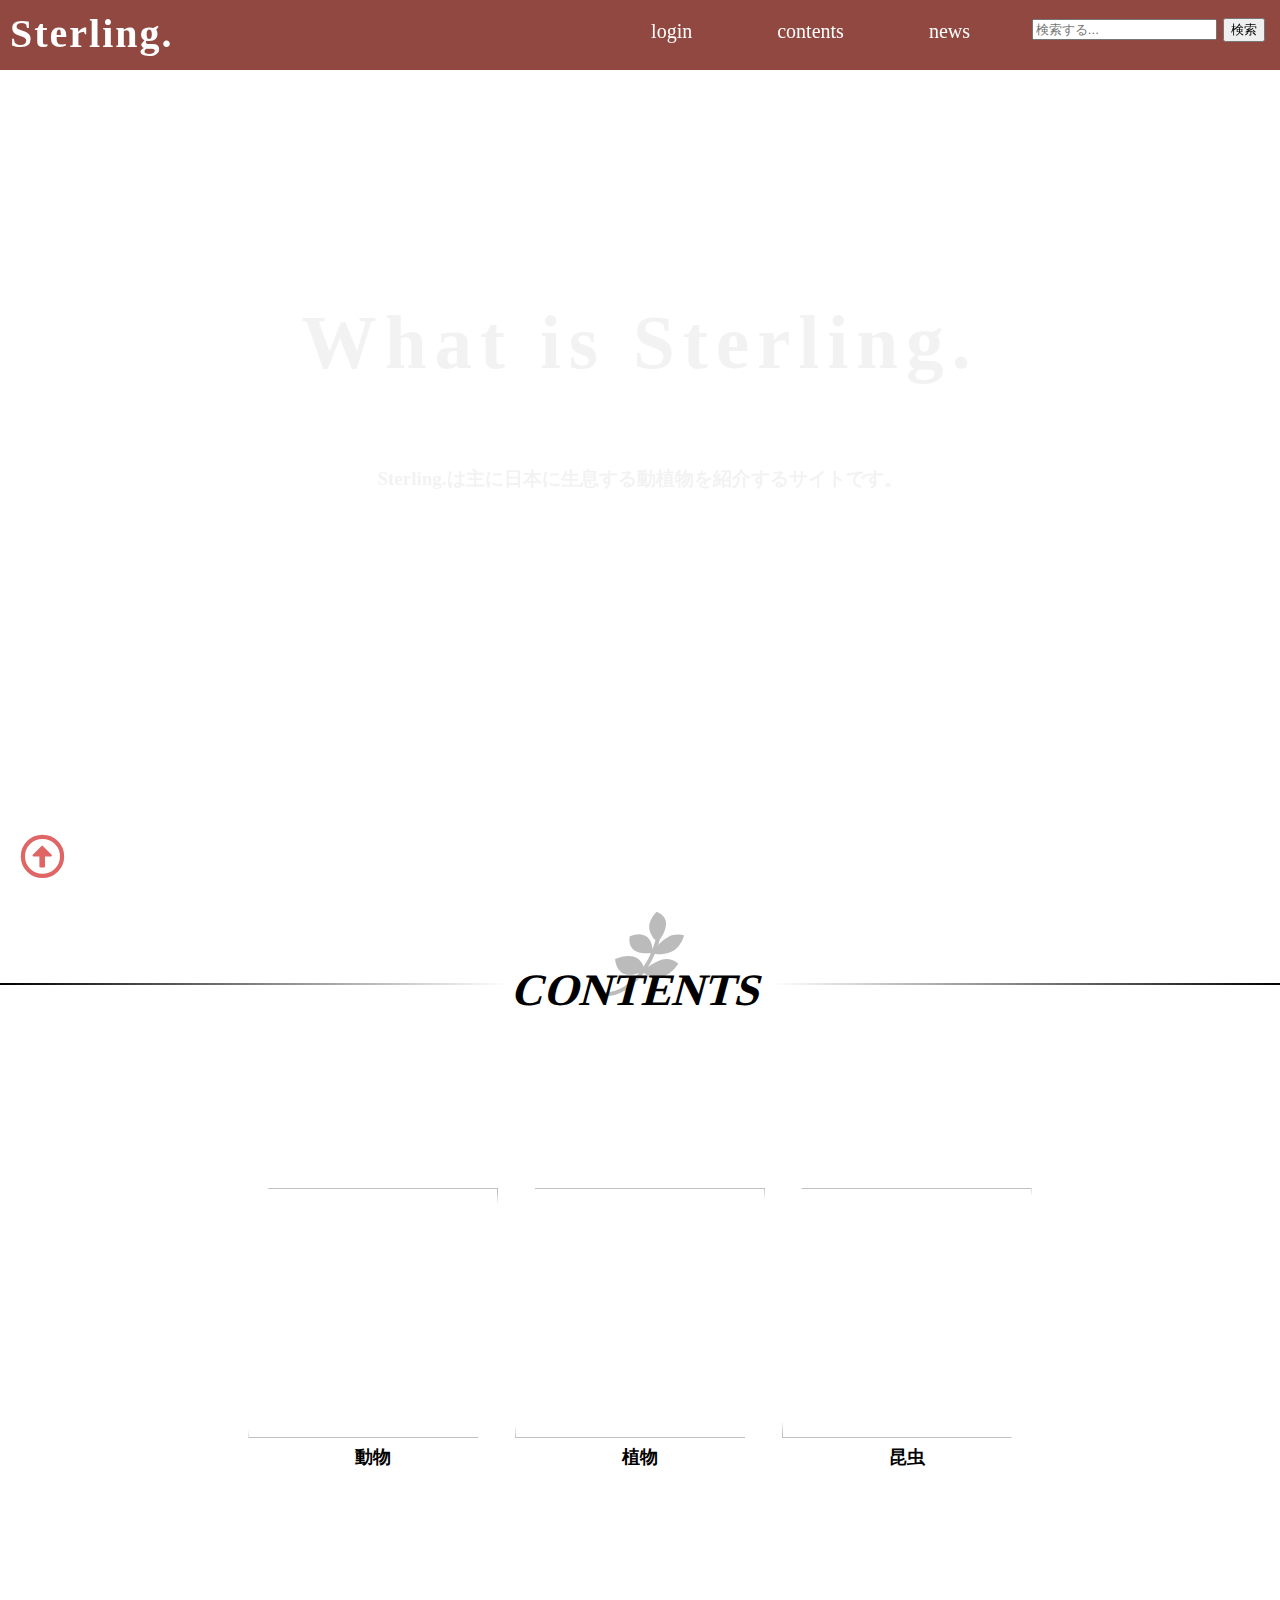
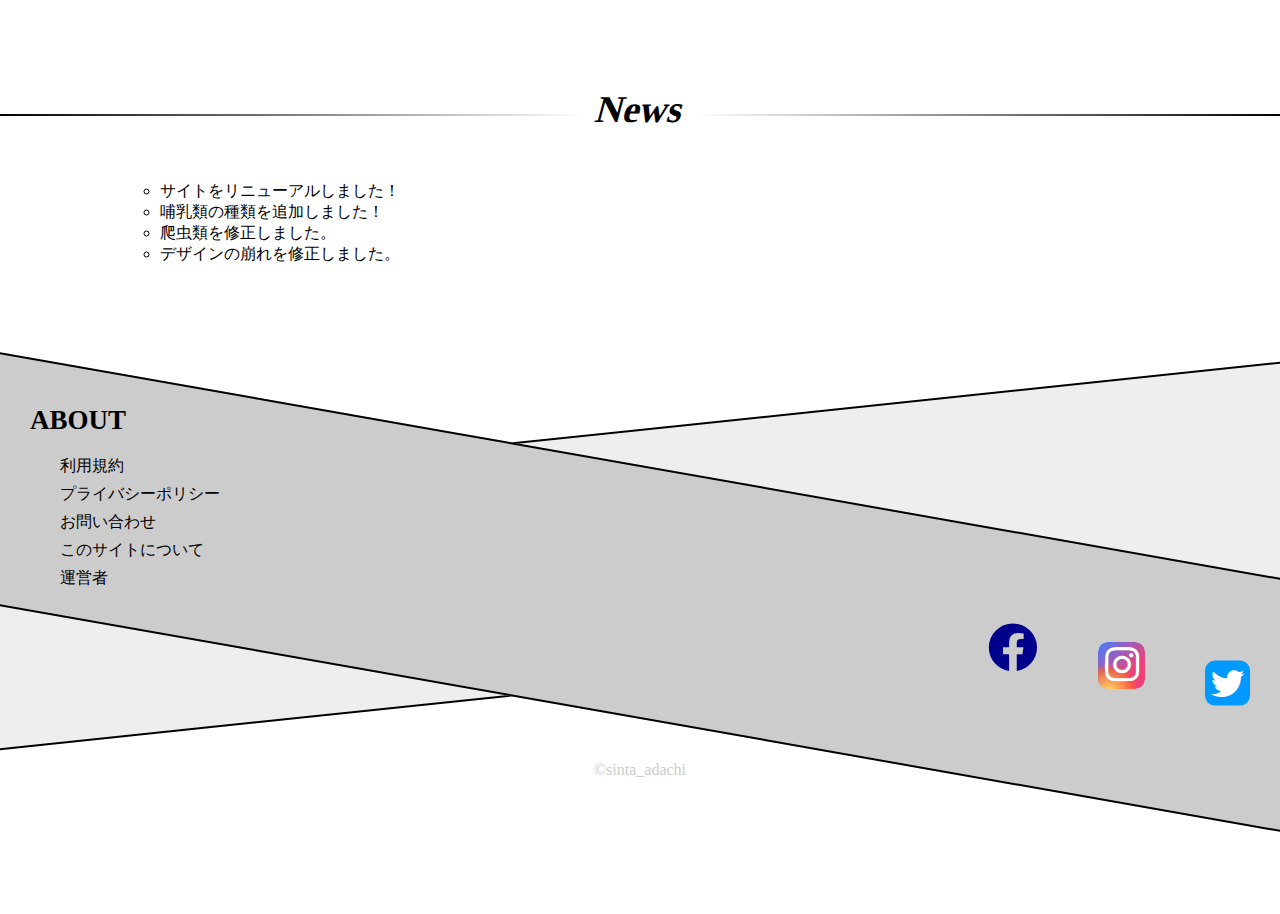
==== commit 4a12a224: "Update index.html" ====
--- a/index.html
+++ b/index.html
@@ -36,7 +36,7 @@
   <div id="modal">
     <div class="fas fa-times-circle" id="Mcircle"></div>
     <h4>ログイン</h4>
-    <input id="input1" type="text" name="submit" value="" placeholder="ID"><br>
+    <input id="input1" type="text" name="submit" value="" placeholder="ID" autofocus><br>
     <p id="idconfirm">※半角英数字で入力してください。</p>
     <input id="input2" type="password" name="submit" value="" placeholder="パスワード">
     <p id="pasconfirm">※半角英数字かつ4～10文字で入力してください</p>
--- a/styles.css
+++ b/styles.css
@@ -3,6 +3,7 @@
  padding: 0;
  width: 100%;
  height: 100%;
+ font-family: 'sans-serif','Century Gothic';
 }
 a{
   text-decoration: none;
@@ -32,7 +33,7 @@
   font-size:40px;
   letter-spacing: 2px;
   float:left;
-  font-family: fantasy;
+  font-family: 'fantasy';
   user-select: none;
 }
 .header-left a{
@@ -86,7 +87,7 @@
   margin:0;
 }
 h1{
-  font-size: 4.3em;
+  font-size: 4.8em;
   text-align: center;
   color: #fff;
   padding-top: 180px;
@@ -408,12 +409,13 @@
  color: #fff;
  margin: 20px 10px;
  background-color: #0099ff;
- font-size: 30px;
+ font-size: 33px;
  padding: 6px;
- border-radius: 5px;
+ border-radius: 10px;
  transform: skewY(-10deg);
 }
 .instagram{
+  position: relative;
   display: inline-block;
   float: right;
   text-align: center;
@@ -428,7 +430,7 @@
   width: 47px;
   height: 47px;
   background: -webkit-linear-gradient(135deg, #427eff 0%, #f13f79 70%) no-repeat;
-  background: linear-gradient(135deg, #427eff 0%, #f13f79 70%) no-repeat;/*グラデーション①*/
+  background: linear-gradient(135deg, #427eff 0%, #f13f79 70%) no-repeat;
   border-radius: 10px;
 }
 .instagram::before{
@@ -440,11 +442,11 @@
   top: 21px;
   left: -19px;
   background: -webkit-radial-gradient(#ffcc66 10%, rgba(255, 105, 34, 0.65) 55%, rgba(255, 88, 96, 0) 70%);
-  background: radial-gradient(#ffcc66 10%, rgba(255, 105, 34, 0.65) 55%, rgba(255, 88, 96, 0) 70%);/*グラデーション②*/
+  background: radial-gradient(#ffcc66 10%, rgba(255, 105, 34, 0.65) 55%, rgba(255, 88, 96, 0) 70%);
 }
 .fa-instagram {
   color: #FFF;
-  padding-top: 2px;
+  padding-top: 3px;
   position: relative;
   z-index: 4;
   font-size:39px;
@@ -455,8 +457,9 @@
   color:darkblue;
   padding: 0;
   margin: 20px 10px;
-  font-size:2.9em;
+  font-size:3.1em;
   transform: skewY(-10deg);
+  border-radius: 30%;
 }
 .footer-back{
   height: 250px;
@@ -513,7 +516,7 @@
   h1{
     letter-spacing: 8px;
     padding-top: 300px;
-    font-size: 70px;
+    font-size: 4.7em;
   }
   #modal{
     background: #fff;
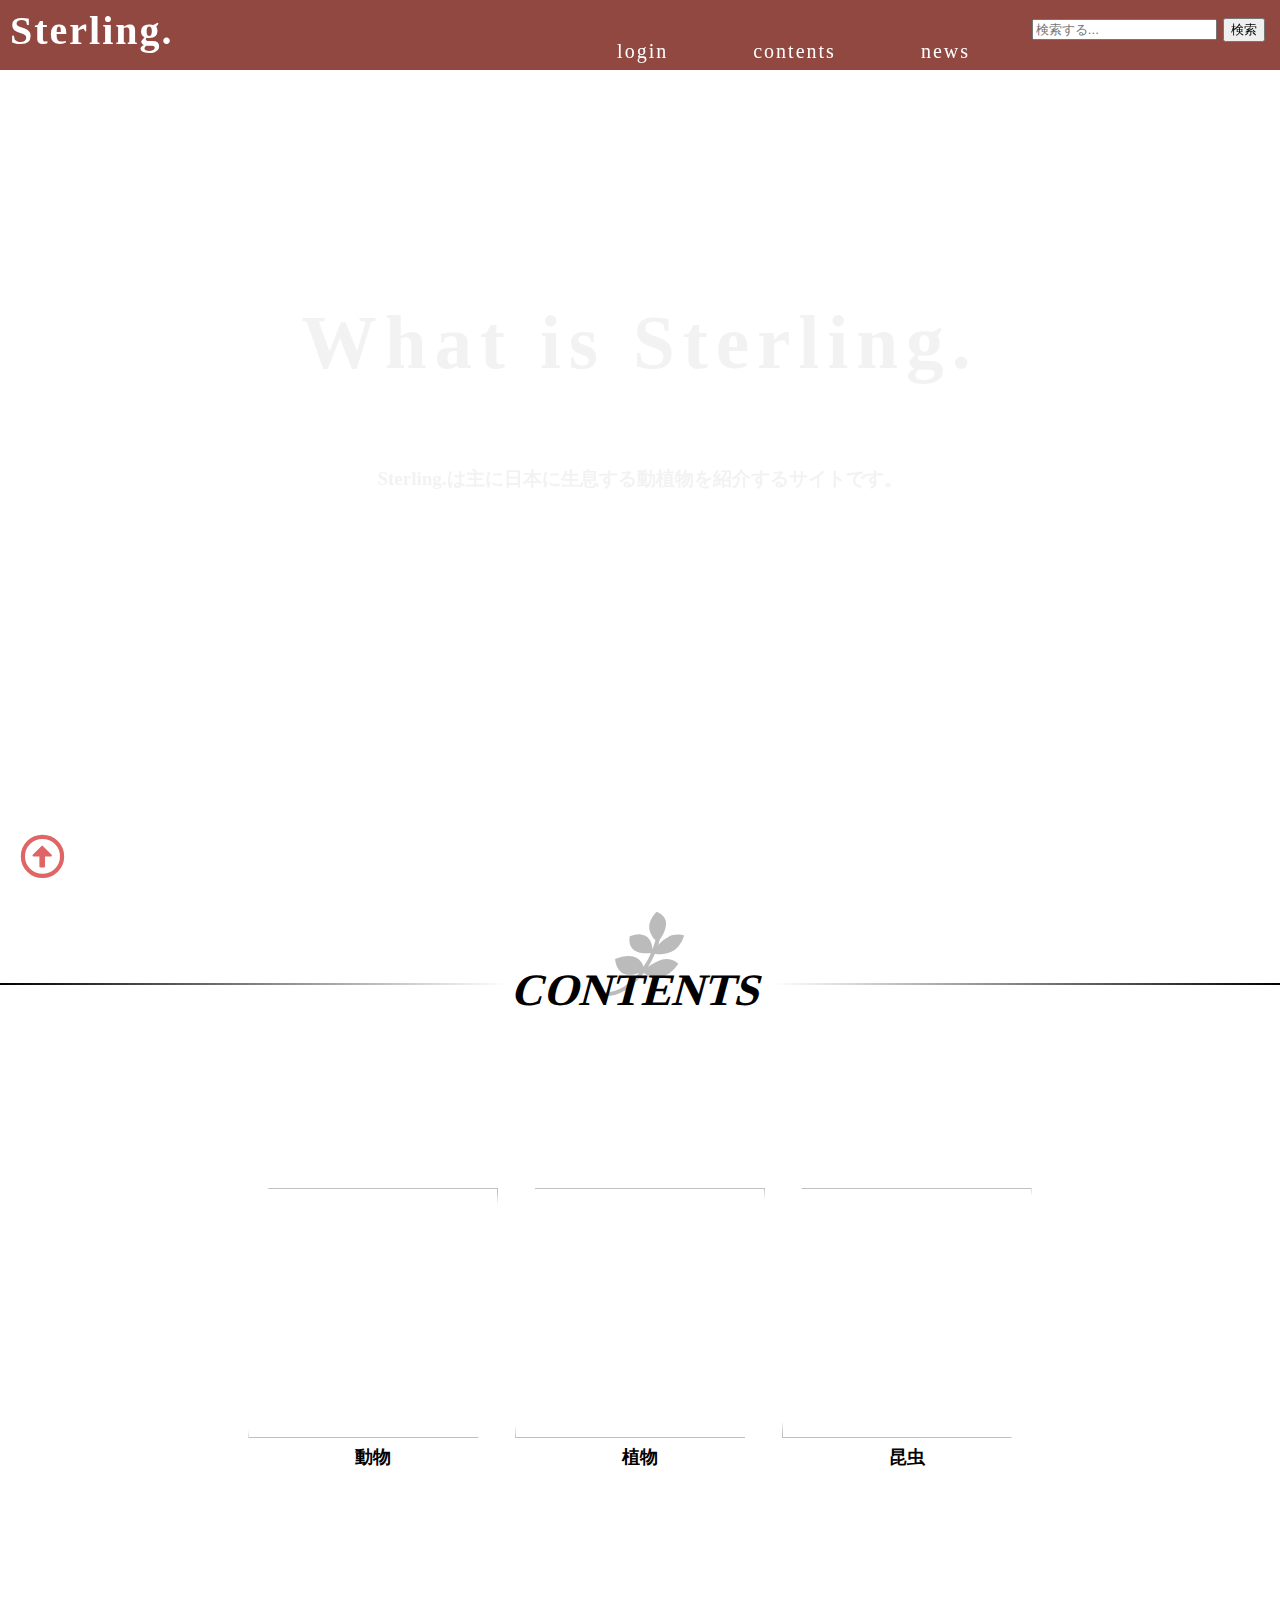
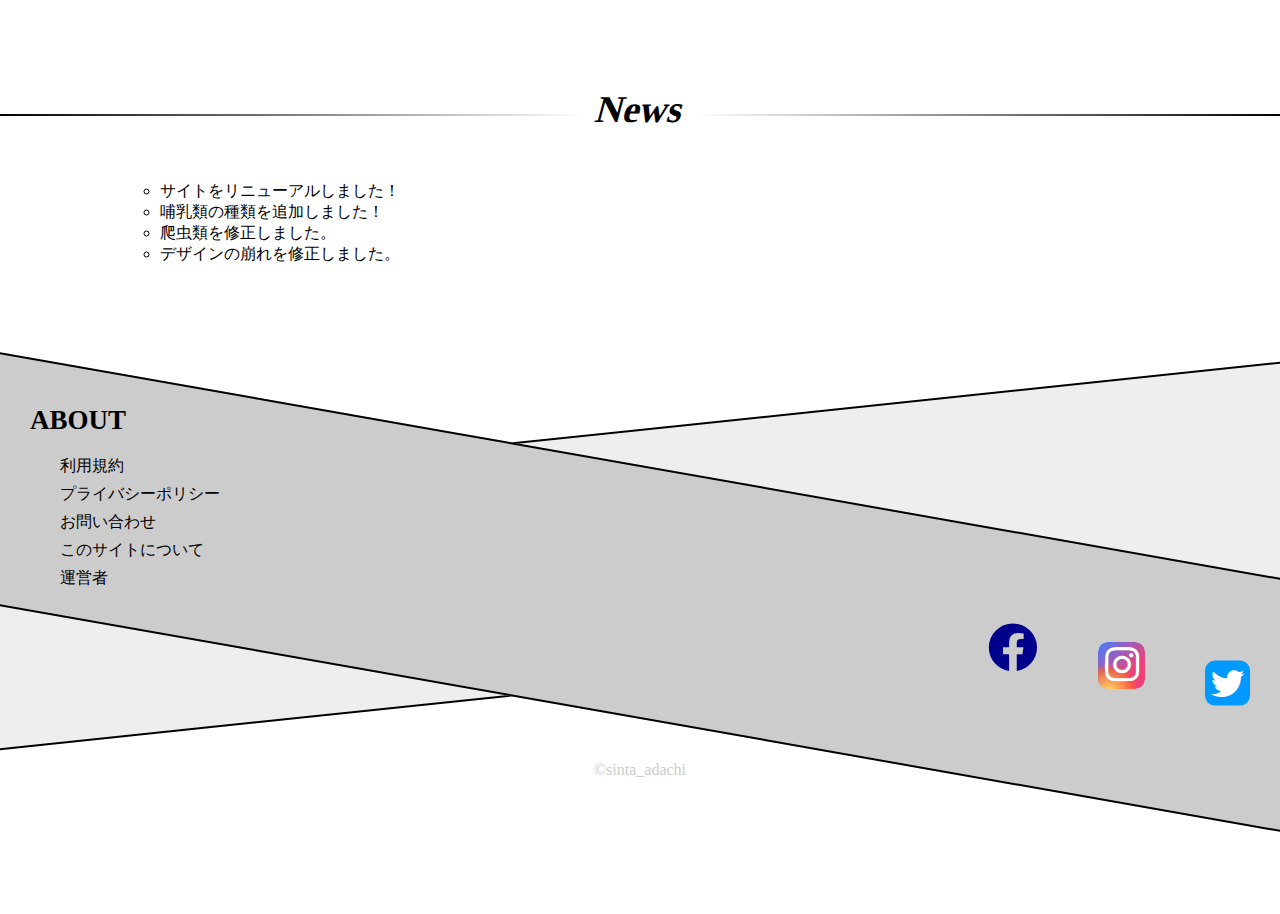
==== commit 19fc8053: "Update index.html" ====
--- a/index.html
+++ b/index.html
@@ -15,7 +15,7 @@
    <div class="container">
      <div class="header-left"><a href="#">Sterling.</a></div>
      <div class="menus">
-       <a class="pcmenu" id="pclogin" href="#">login</a>
+       <p class="pcmenu" id="pclogin">login</p>
        <a class="pcmenu" href="#CimgFe">contents</a>
        <a class="pcmenu" href="#tonews">news</a>
      </div>
--- a/styles.css
+++ b/styles.css
@@ -3,7 +3,7 @@
  padding: 0;
  width: 100%;
  height: 100%;
- font-family: 'sans-serif','Century Gothic';
+ font-family: 'Comic Sans MS', 'sans-selif';
 }
 a{
   text-decoration: none;
@@ -25,15 +25,15 @@
 }
 header .container{
   position:fixed;
+  height:70px;
   width: 100%;
   margin: 0 auto;
 }
 .header-left{
-  margin:10px 10px;
+  margin:7px 10px;
   font-size:40px;
   letter-spacing: 2px;
   float:left;
-  font-family: 'fantasy';
   user-select: none;
 }
 .header-left a{
@@ -124,6 +124,7 @@
   width: 100%;
   cursor: pointer;
   text-align: center;
+  letter-spacing: 3px;
   display: inline-block;
   color: #fff;
   background: rgba(155, 40, 30, 0.85);
@@ -137,7 +138,7 @@
 #contents{
   padding: 8px 0;
   margin-top: 0;
-  margin-bottom: 20px;
+  margin-bottom:20px;
 }
 #to_news{
   padding:8px 0;
@@ -160,7 +161,7 @@
   width: 80%;
   text-align: center;
   margin: 90px auto;
-  border-radius: 10px;
+  border-radius: 12px;
   position: absolute;
   top: 0;
   left: 0;
@@ -173,7 +174,6 @@
   text-align: center;
   border-radius: 10px;
   font-size: 30px;
-  font-family: "cursive";
   background-color: #ddd;
   padding: 30px 0;
   width: 100%;
@@ -287,7 +287,6 @@
   width: 100%;
   color: black;
   margin-top: -30px;
-  font-family: "游明朝";
   font-size: 33px;
   text-align: center;
   z-index: 3;
@@ -298,6 +297,9 @@
   color:#bbb;
   transform: skewX(-15deg);
   z-index: 2;
+}
+.leaf>h3{
+  font-family: 'Comic Sans Ms';
 }
 .contents::before,.contents::after{
   content: "";
@@ -357,7 +359,6 @@
 }
 .news h3{
   text-align: center;
-  font-family: 游明朝;
   font-size: 33px;
   transform: skewX(-15deg);
 }
@@ -380,6 +381,9 @@
 }
 footer .container{
   height: 250px;
+}
+footer>.container>a:hover{
+  opacity: .8;
 }
 .footer-left{
  padding: 0;
@@ -500,11 +504,15 @@
     display: inline-block;
     font-weight: normal;
     font-size: 20px;
+    color: #fff;
     float: right;
   }
   .pcmenu{
     margin-right: 20px;
     display: inline-block;
+    letter-spacing: 2px;
+    color: #fff;
+    cursor: pointer;
   }
   .pcmenu:hover{
     color: #ddd;
@@ -517,12 +525,13 @@
     letter-spacing: 8px;
     padding-top: 300px;
     font-size: 4.7em;
+    border-radius: 10px;
   }
   #modal{
     background: #fff;
     height: 500px;
     width: 400px;
-    border-radius: 5px;
+    border-radius: 12px;
     text-align: center;
     margin: 90px auto;
     position: absolute;
@@ -619,7 +628,6 @@
 
 @media(min-width:850px){
   .menus{
-    margin-top: 20px;
     margin-right: 230px;
     display: inline-block;
     font-weight: normal;
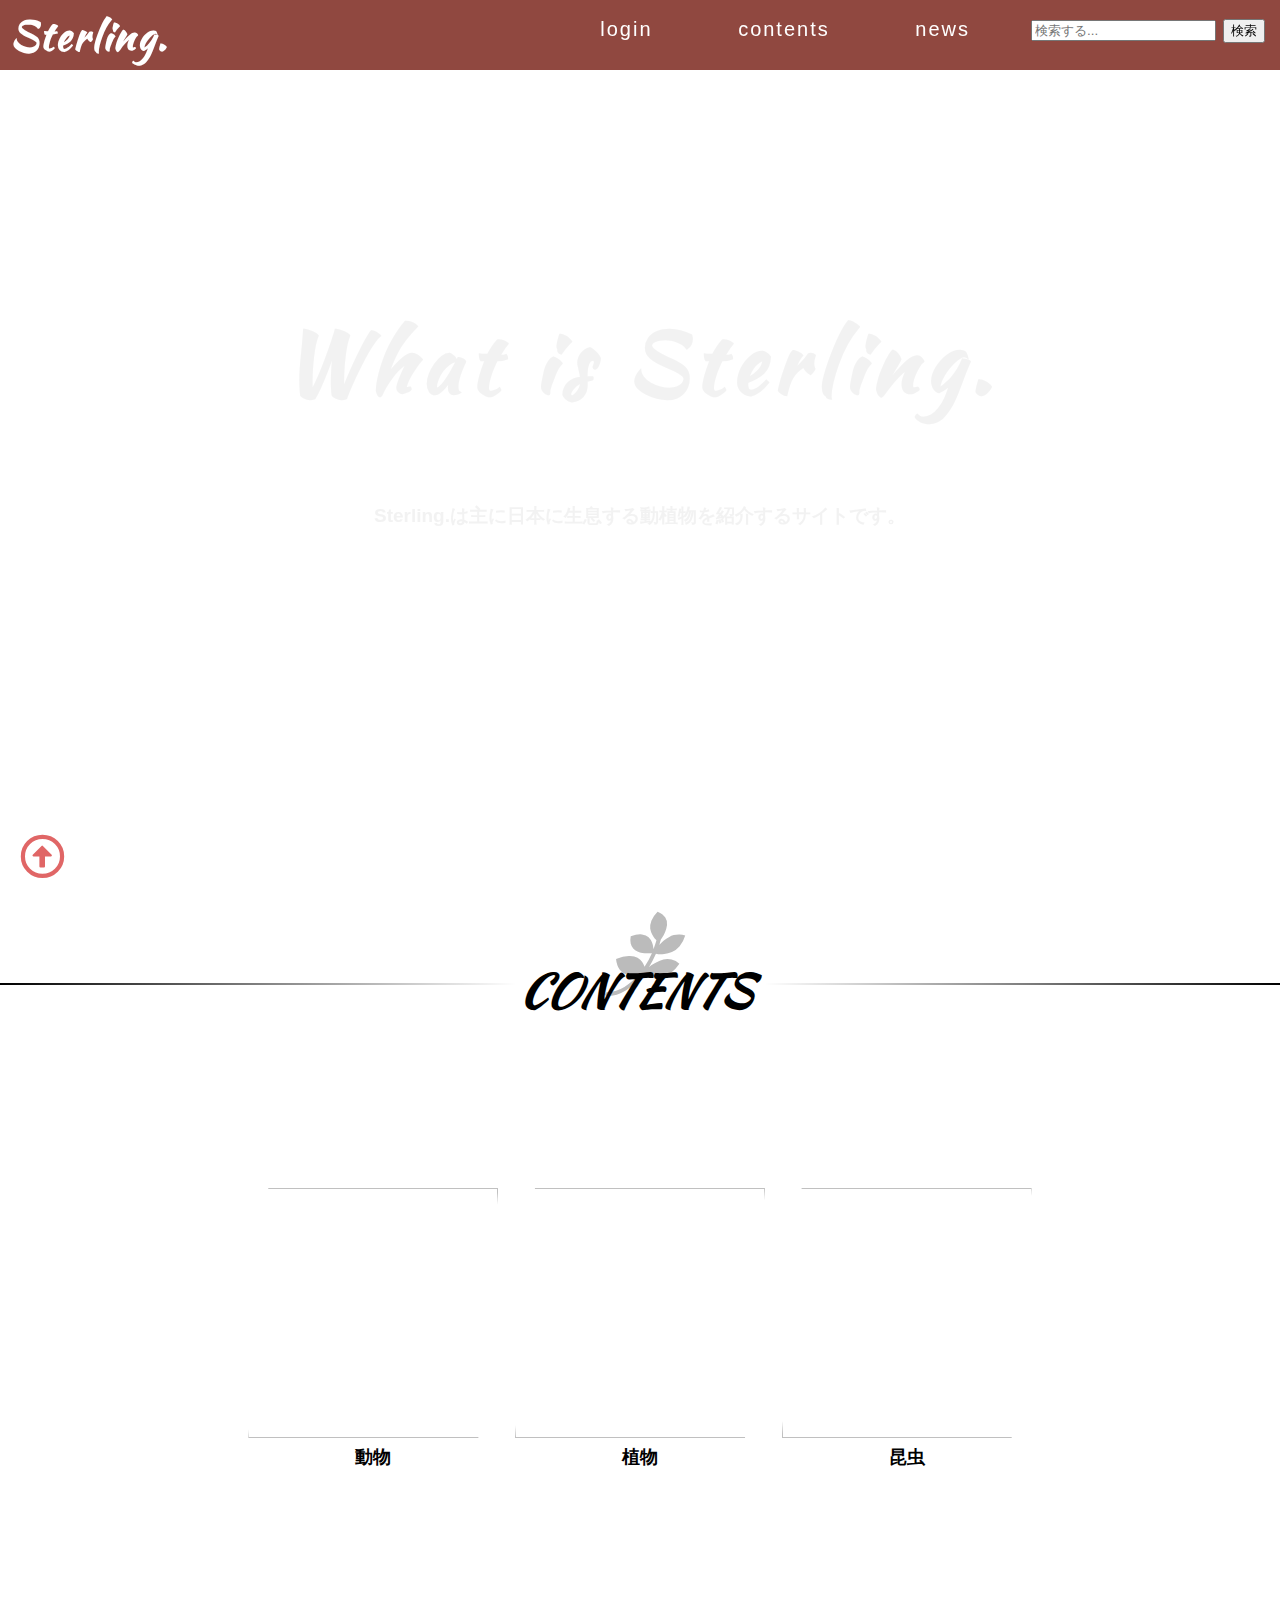
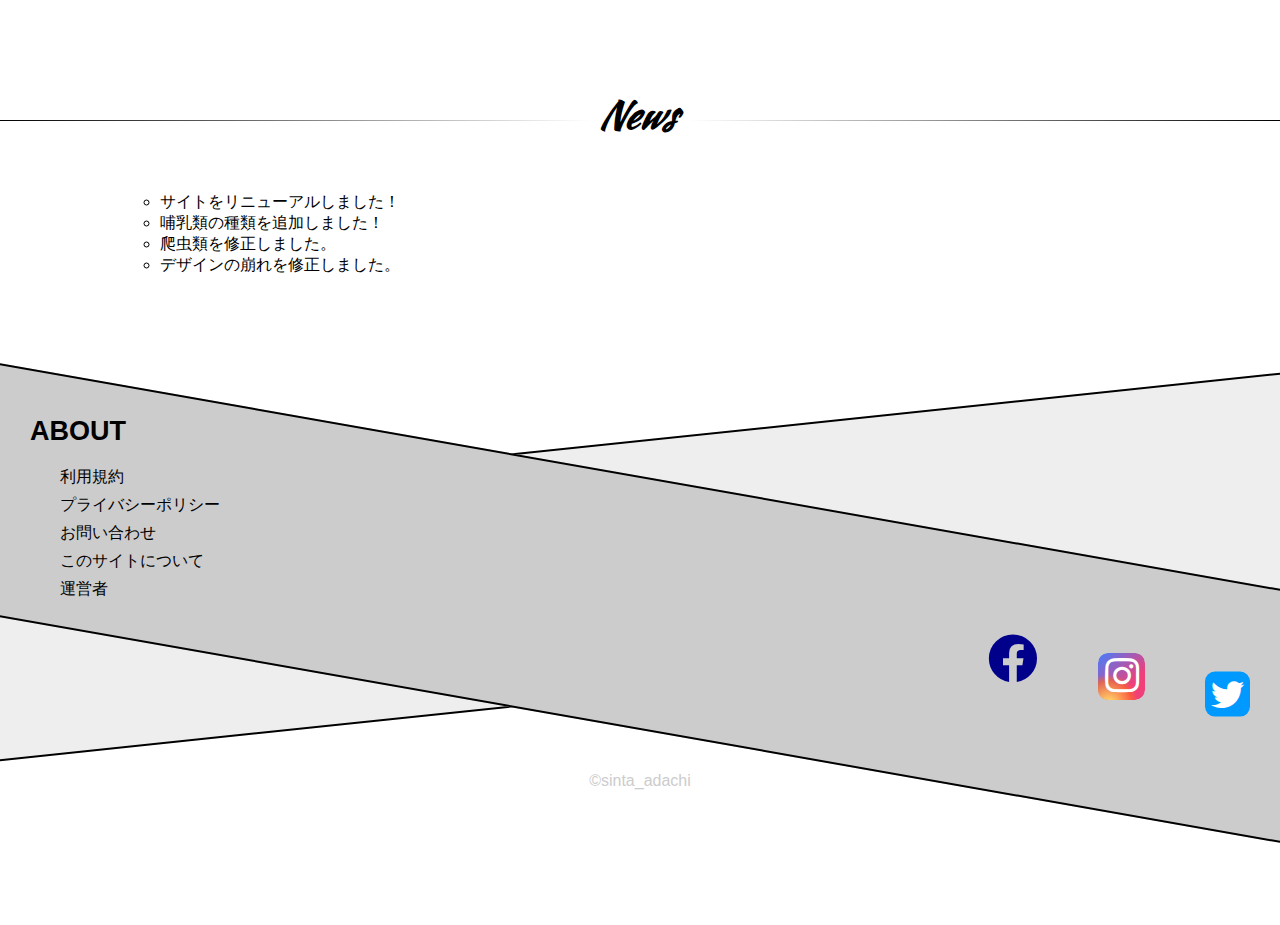
==== commit a8a20b15: "Update index.html" ====
--- a/index.html
+++ b/index.html
@@ -7,6 +7,8 @@
   <link rel="stylesheet" href="styles.css" />
   <script src="https://ajax.googleapis.com/ajax/libs/jquery/3.4.1/jquery.min.js"></script>
   <link href="https://use.fontawesome.com/releases/v5.6.1/css/all.css" rel="stylesheet">
+  <link href="https://fonts.googleapis.com/css?family=Kaushan+Script" rel="stylesheet">
+  <link href="https://fonts.google.com/specimen/Sawarabi+Gothic" rel="stylesheet">
   <!-- <link rel="stylesheet" href="https://stackpath.bootstrapcdn.com/bootstrap/4.3.1/css/bootstrap.min.css" integrity="sha384-ggOyR0iXCbMQv3Xipma34MD+dH/1fQ784/j6cY/iJTQUOhcWr7x9JvoRxT2MZw1T" crossorigin="anonymous"> -->
 </head>
 <body>
--- a/styles.css
+++ b/styles.css
@@ -3,7 +3,7 @@
  padding: 0;
  width: 100%;
  height: 100%;
- font-family: 'Comic Sans MS', 'sans-selif';
+ font-family: 'Sawarabi Gothic', sans-serif;
 }
 a{
   text-decoration: none;
@@ -30,6 +30,7 @@
   margin: 0 auto;
 }
 .header-left{
+  font-family: 'Kaushan Script', cursive;
   margin:7px 10px;
   font-size:40px;
   letter-spacing: 2px;
@@ -87,6 +88,7 @@
   margin:0;
 }
 h1{
+  font-family: 'Kaushan Script', cursive;
   font-size: 4.8em;
   text-align: center;
   color: #fff;
@@ -299,7 +301,7 @@
   z-index: 2;
 }
 .leaf>h3{
-  font-family: 'Comic Sans Ms';
+  font-family: 'Kaushan Script', cursive;
 }
 .contents::before,.contents::after{
   content: "";
@@ -358,6 +360,7 @@
   background: linear-gradient(-120deg,#000,transparent);
 }
 .news h3{
+  font-family: 'Kaushan Script', cursive;
   text-align: center;
   font-size: 33px;
   transform: skewX(-15deg);
@@ -499,7 +502,6 @@
     display: none;
   }
   .menus{
-    margin-top: 20px;
     margin-right: 240px;
     display: inline-block;
     font-weight: normal;
@@ -508,6 +510,7 @@
     float: right;
   }
   .pcmenu{
+    margin-top: 18px;
     margin-right: 20px;
     display: inline-block;
     letter-spacing: 2px;
@@ -524,7 +527,7 @@
   h1{
     letter-spacing: 8px;
     padding-top: 300px;
-    font-size: 4.7em;
+    font-size: 5.3em;
     border-radius: 10px;
   }
   #modal{
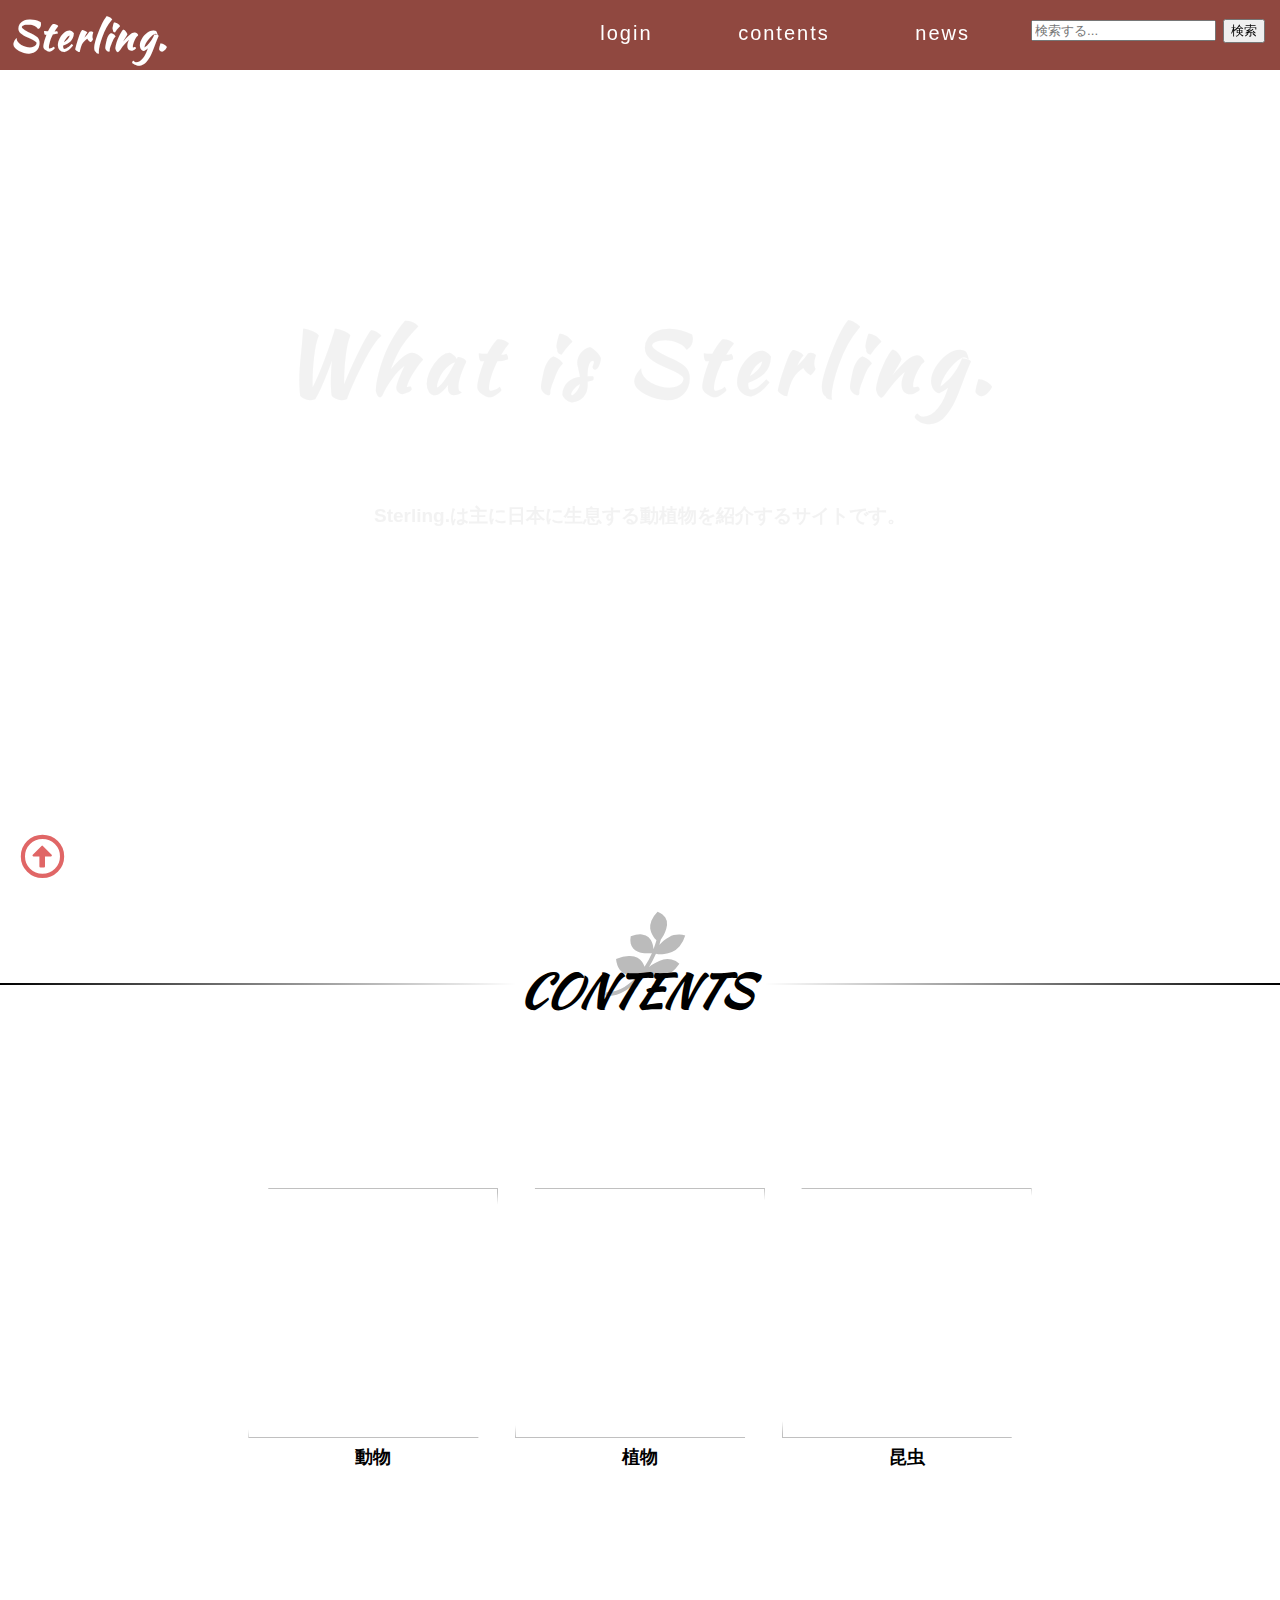
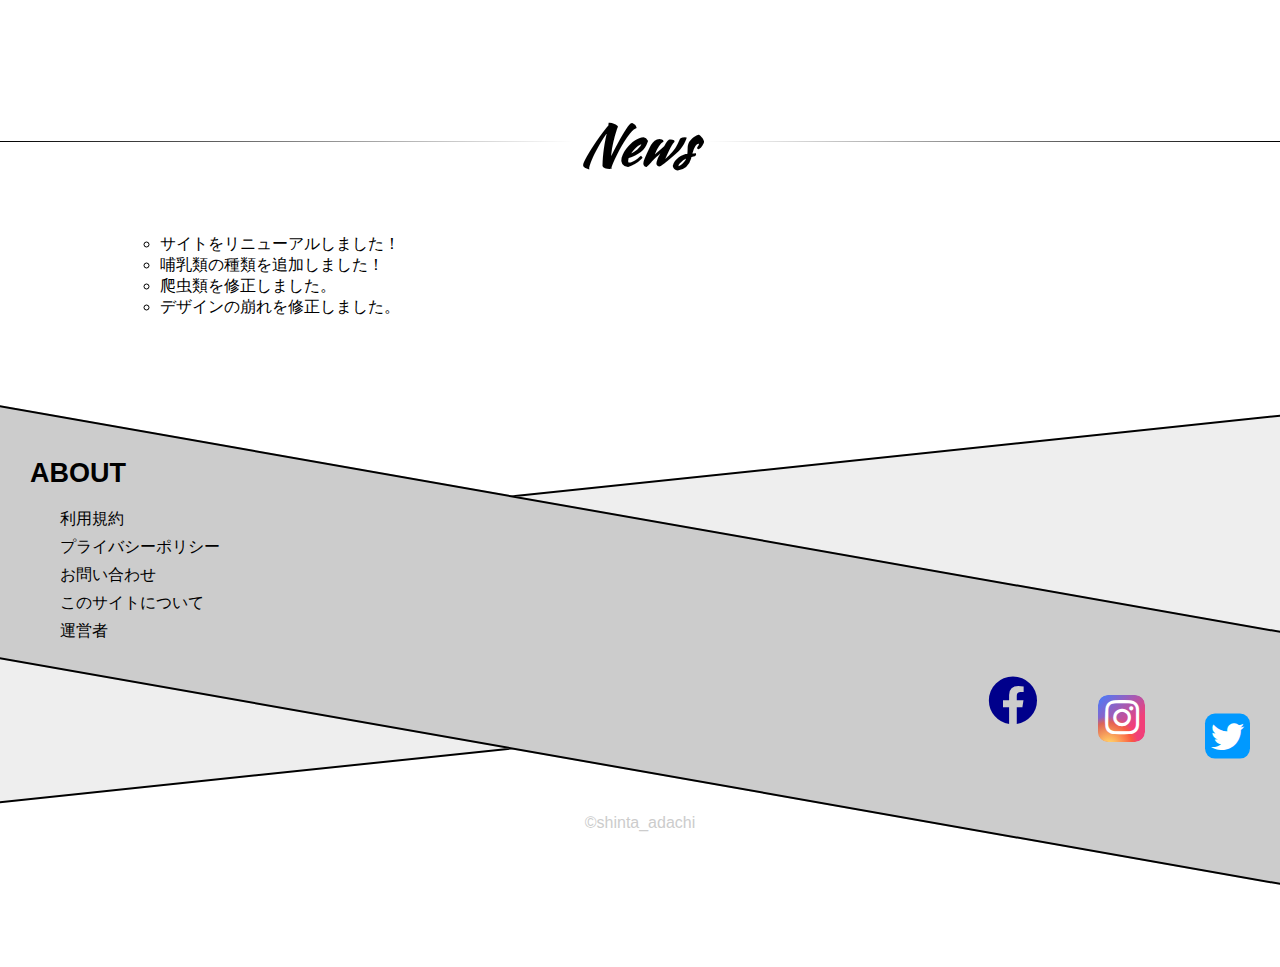
==== commit 074fcdc4: "Update index.html" ====
--- a/index.html
+++ b/index.html
@@ -113,7 +113,7 @@
   </div>
 </footer>
  <div class="footer-back">
-   <p class="copyright">&copy;sinta_adachi</p>
+   <p class="copyright">&copy;shinta_adachi</p>
  </div>
  <script src="jq.js"></script>
  <script src="my.js"></script>
--- a/styles.css
+++ b/styles.css
@@ -505,12 +505,12 @@
     margin-right: 240px;
     display: inline-block;
     font-weight: normal;
-    font-size: 20px;
+    font-size: 17px;
     color: #fff;
     float: right;
   }
   .pcmenu{
-    margin-top: 18px;
+    margin-top: 22px;
     margin-right: 20px;
     display: inline-block;
     letter-spacing: 2px;
@@ -585,7 +585,7 @@
     margin-top: 160px;
   }
   .news h3{
-    font-size: 38px;
+    font-size: 55px;
     margin-bottom: 50px;
   }
   .news ul li{
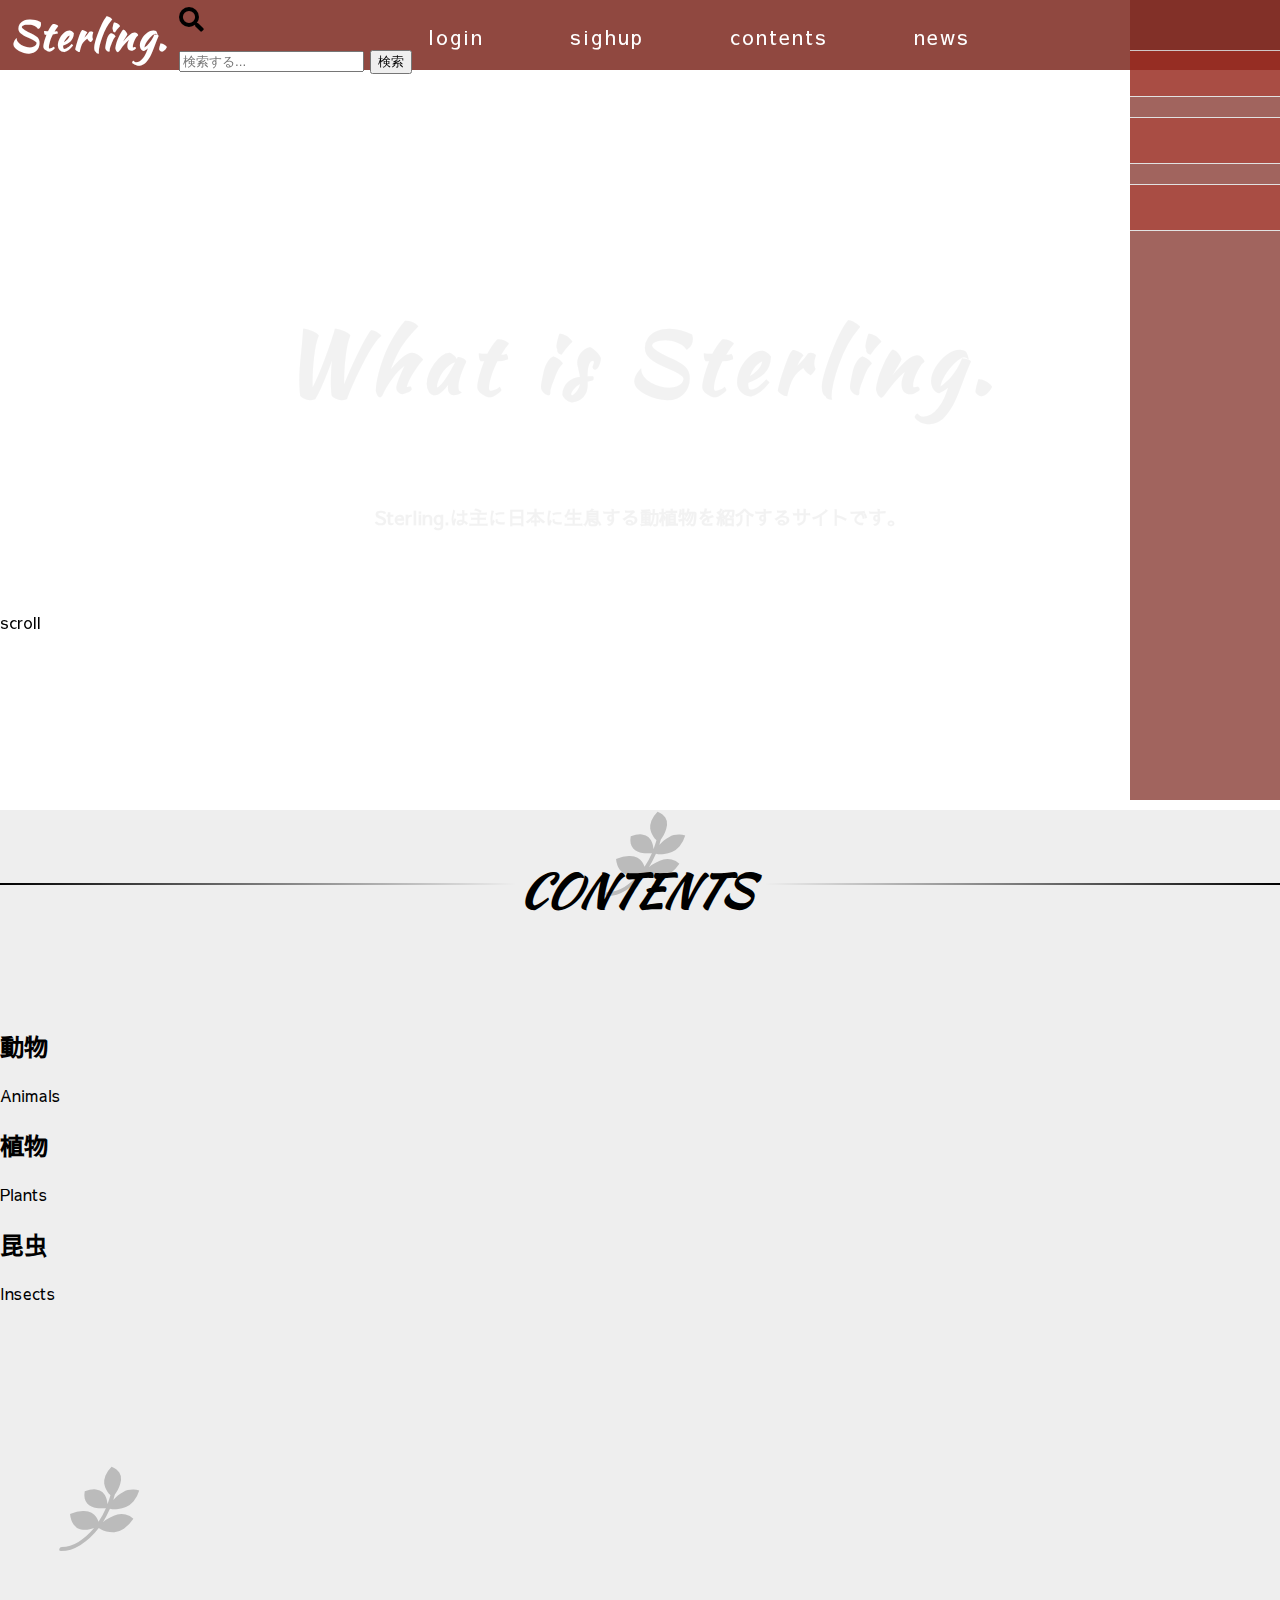
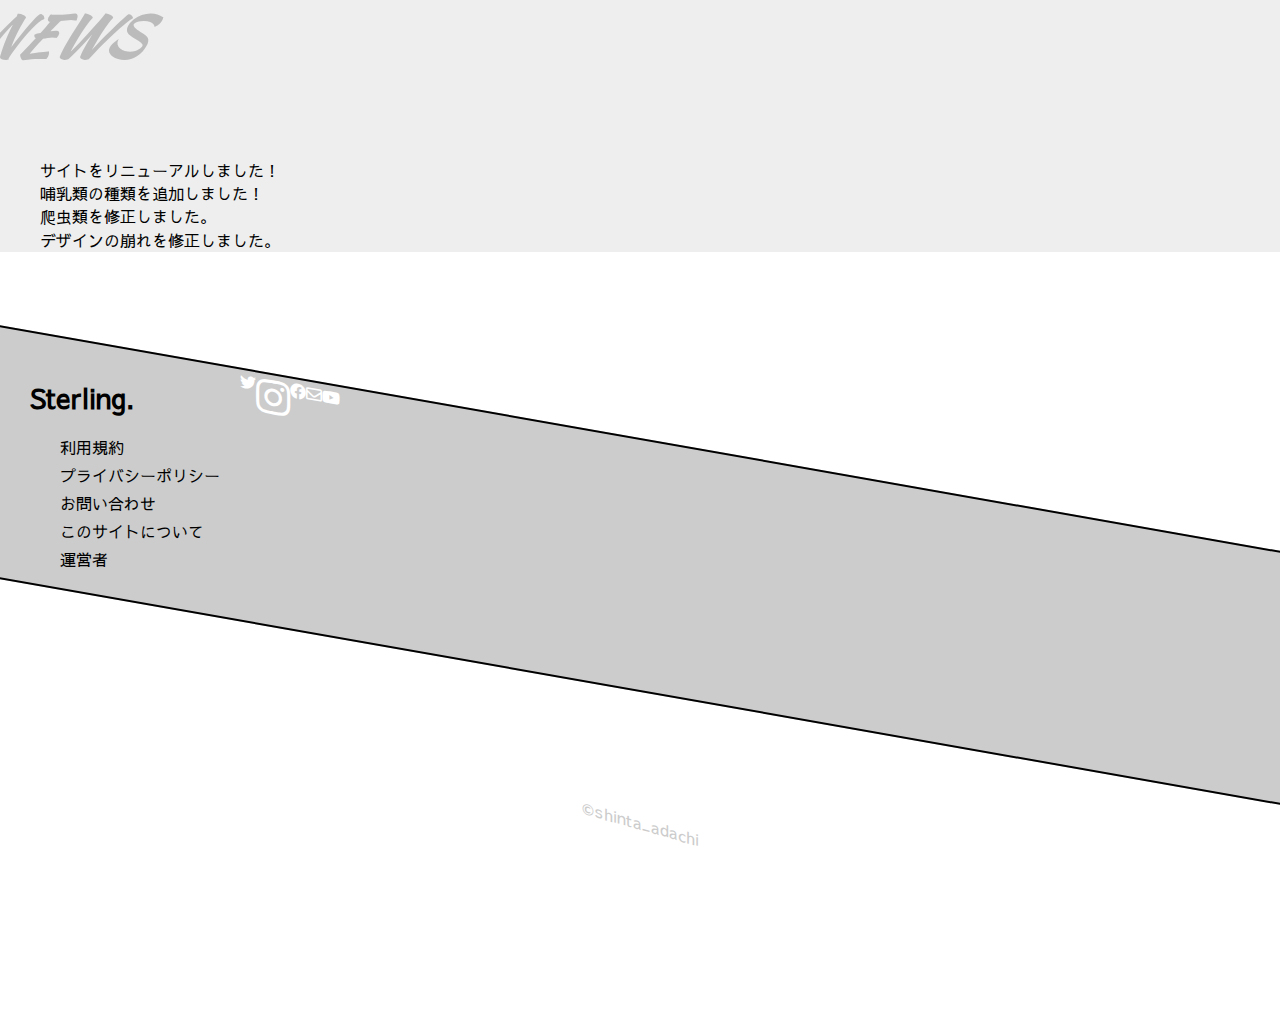
==== commit aa3b22f0: "Update index.html" ====
--- a/index.html
+++ b/index.html
@@ -8,114 +8,146 @@
   <script src="https://ajax.googleapis.com/ajax/libs/jquery/3.4.1/jquery.min.js"></script>
   <link href="https://use.fontawesome.com/releases/v5.6.1/css/all.css" rel="stylesheet">
   <link href="https://fonts.googleapis.com/css?family=Kaushan+Script" rel="stylesheet">
-  <link href="https://fonts.google.com/specimen/Sawarabi+Gothic" rel="stylesheet">
-  <!-- <link rel="stylesheet" href="https://stackpath.bootstrapcdn.com/bootstrap/4.3.1/css/bootstrap.min.css" integrity="sha384-ggOyR0iXCbMQv3Xipma34MD+dH/1fQ784/j6cY/iJTQUOhcWr7x9JvoRxT2MZw1T" crossorigin="anonymous"> -->
+  <link href="https://fonts.googleapis.com/css?family=Sawarabi+Gothic&display=swap" rel="stylesheet">  <!-- <link rel="stylesheet" href="https://stackpath.bootstrapcdn.com/bootstrap/4.3.1/css/bootstrap.min.css" integrity="sha384-ggOyR0iXCbMQv3Xipma34MD+dH/1fQ784/j6cY/iJTQUOhcWr7x9JvoRxT2MZw1T" crossorigin="anonymous"> -->
 </head>
 <body>
- <a href="" class="far fa-arrow-alt-circle-up arrow"></a>
- <header>
-   <div class="container">
-     <div class="header-left"><a href="#">Sterling.</a></div>
-     <div class="menus">
-       <p class="pcmenu" id="pclogin">login</p>
-       <a class="pcmenu" href="#CimgFe">contents</a>
-       <a class="pcmenu" href="#tonews">news</a>
-     </div>
-     <div class="fas fa-bars fa-fw " id="header-right"></div>
-   </div>
-   <form id="search" action="index.html" method="post">
-     <input id="text" type="text" name="" value="" placeholder="検索する...">
-     <input id="sbtn" type="submit" name="" value="検索">
-   </form>
-  <div id="tabu" class="hidden">
-   <div class="fas fa-times-circle" id="circle"></div>
-   <div>
-     <p id="login" class="tabu-btn">login</p>
-     <a href="#CimgFe" id="contents" class="tabu-btn">contents</a>
-     <a href="#tonews" class="tabu-btn" id="to_news">news</a>
-   </div>
-  </div>
-  <div id="modal">
-    <div class="fas fa-times-circle" id="Mcircle"></div>
-    <h4>ログイン</h4>
-    <input id="input1" type="text" name="submit" value="" placeholder="ID" autofocus><br>
-    <p id="idconfirm">※半角英数字で入力してください。</p>
-    <input id="input2" type="password" name="submit" value="" placeholder="パスワード">
-    <p id="pasconfirm">※半角英数字かつ4～10文字で入力してください</p>
-    <div id="loginBtn" class="">ログイン</div>
-    <a id="sub" href="#">新規登録はこちら</a><br>
-    <a id="pasu" href="#">パスワードを忘れた場合</a>
-  </div>
-  <div id="mask" class="hidden"></div>
- </header>
- <div class="top-wrapper">
-  <div class="container">
-    <h1>What is Sterling.</h1>
-    <p class="explain">Sterling.は主に日本に生息する動植物を紹介するサイトです。</p>
-  </div>
- </div>
- <div class="main">
-   <div class="container">
-     <div class="contents"  id="CimgFe">
-       <i class="fab fa-pagelines leaf"><h3>CONTENTS</h3></i>
-     </div>
-    <div class="con">
-      <div class="flex">
-        <div class="contents-img">
-          <a href="animal.html"><img src="https://upload.wikimedia.org/wikipedia/commons/6/66/Tamias_sibiricus_%28standing%29.JPG" width="250" height="250"></a>
-          <p>動物</p>
-        </div>
-        <div class="contents-img">
-          <a href="#"><img src="https://cdn.pixabay.com/photo/2015/03/28/19/05/crocus-696362_640.jpg" width="250" height="250"></a>
-          <p>植物</p>
-        </div>
-        <div class="contents-img">
-          <a href="#"><img src="https://www.itozu-zoo.jp/friends/images/s-%ef%bd%b6%ef%be%8c%ef%be%9e%ef%be%84%ef%be%91%ef%bd%bc1.jpg" width="250" height="250"></a>
-          <p>昆虫</p>
+  <a class="to_top" href="#"></a>
+  <header>
+    <div class="container">
+      <div class="header-left"><a href="">Sterling.</a></div>
+      <div class="menus">
+        <p class="pcmenu" id="pclogin">login</p>
+        <a class="pcmenu" href="#">sighup</a>
+        <a class="pcmenu" href="#CimgFe">contents</a>
+        <a class="pcmenu" href="#tonews">news</a>
+      </div>
+      <div class="search_icon">
+        <div class="search_box">
+          <div class="fas fa-search search">
+            <div class="search_area">
+              <form id="search" action="index.html" method="post">
+                <input id="text" type="text" name="" value="" placeholder="検索する...">
+                <input id="sbtn" type="submit" name="" value="検索">
+              </form>
+            </div>
+          </div>
         </div>
       </div>
-      <div id="tonews" class="news">
-        <div class="newsline">
-          <h3>News</h3>
+      <div class="header_right" id="header-right">
+        <span></span>
+        <span></span>
+        <span></span>
+      </div>
+      <!-- <div class="sp_search_area">
+        <form id="sp-search" action="index.html" method="post">
+          <input id="text" type="text" name="" value="" placeholder="検索する...">
+          <input id="sbtn" type="submit" name="" value="検索">
+        </form>
+      </div> -->
+    </div>
+    <div id="tabu">
+      <div class="container">
+        <p id="login" class="tabu-btn">login</p>
+        <a href="#CimgFe" id="contents" class="tabu-btn">contents</a>
+        <a href="#tonews" class="tabu-btn" id="to_news">news</a>
+      </div>
+    </div>
+    <div id="modal">
+      <div class="fas fa-times-circle" id="Mcircle"></div>
+      <h4>Sterling.</h4>
+      <input id="input1" type="text" name="submit" autofocus value="" placeholder="ID"><br>
+      <p id="idconfirm">※半角英数字で入力してください。</p>
+      <input id="input2" type="password" name="submit" value="" placeholder="パスワード">
+      <p id="pasconfirm">※半角英数字かつ8～12文字で入力してください</p>
+      <a id="loginBtn" href="">ログイン</a><br>
+      <a id="sub" href="">新規登録はこちら</a><br>
+      <a id="pasu" href="">パスワードを忘れた場合</a>
+    </div>
+    <div id="mask" class="hidden"></div>
+  </header>
+  <div class="top-wrapper">
+    <div class="container">
+      <h1>What is Sterling.</h1>
+      <p class="explain">Sterling.は主に日本に生息する動植物を紹介するサイトです。</p>
+      <div class="down">scroll</div>
+    </div>
+  </div>
+  <div class="main">
+    <div class="main_container">
+      <section class="section" id="section1">
+        <div class="contents"  id="CimgFe">
+          <i class="fab fa-pagelines leaf"><h3>CONTENTS</h3></i>
         </div>
+        <div class="contents_wrapper">
+          <div class="contents_container1 contents_container">
+            <a href="animal.html"></a>
+            <h2>動物</h2>
+            <p>Animals</p>
+          </div>
+        </div>
+        <div class="contents_wrapper">
+          <div class="contents_container2 contents_container">
+            <a href="animal.html"></a>
+            <h2>植物</h2>
+            <p>Plants</p>
+          </div>
+        </div>
+        <div class="contents_wrapper">
+          <div class="contents_container3 contents_container">
+            <a href="animal.html"></a>
+            <h2>昆虫</h2>
+            <p>Insects</p>
+          </div>
+        </div>
+      </section>
+      <section class="section" id="section2">
+        <div class="news_container">
+          <div class="news"  id="tonews">
+            <i class="fab fa-pagelines leaf"><h3>NEWS</h3></i>
+          </div>
+          <ul>
+            <li>サイトをリニューアルしました！</li>
+            <li>哺乳類の種類を追加しました！</li>
+            <li>爬虫類を修正しました。</li>
+            <li>デザインの崩れを修正しました。</li>
+          </ul>
+        </div>
+      </section>
+    </div>
+  </div>
+  <footer>
+    <div class="container">
+      <div class="footer-left">
+        <h3>Sterling.</h3>
         <ul>
-          <li>サイトをリニューアルしました！</li>
-          <li>哺乳類の種類を追加しました！</li>
-          <li>爬虫類を修正しました。</li>
-          <li>デザインの崩れを修正しました。</li>
+          <li><a href="#">利用規約</a></li>
+          <li><a href="#">プライバシーポリシー</a></li>
+          <li><a href="mail.html" target="_blank">お問い合わせ</a></li>
+          <li><a href="#">このサイトについて</a></li>
+          <li><a href="#">運営者</a></li>
         </ul>
       </div>
+      <div class="flex">
+        <div class="icon-back">
+          <a href="https://mobile.twitter.com" class="fab fa-twitter sns-icon" target="_blank"></a>
+        </div>
+        <div class="icon-back">
+          <a href="https://www.instagram.com" class="fab fa-instagram sns-icon" target="_blank"></a>
+        </div>
+        <div class="icon-back">
+          <a href="https://m.facebook.com" class="fab fa-facebook sns-icon" target="_blank"></a>
+        </div>
+        <div class="icon-back">
+          <a href="https://m.facebook.com" class="far fa-envelope sns-icon" target="_blank"></a>
+        </div>
+        <div class="icon-back">
+          <a href="https://m.facebook.com" class="fab fa-youtube sns-icon" target="_blank"></a>
+        </div>
+      </div>
+      <p class="copyright">&copy;shinta_adachi</p>
     </div>
-   </div>
- </div>
-
- <footer>
-  <div class="container">
-   <div class="footer-left">
-    <h3>ABOUT</h3>
-    <ul>
-     <li><a href="#">利用規約</a></li>
-     <li><a href="#">プライバシーポリシー</a></li>
-     <li><a href="mail.html" target="_blank">お問い合わせ</a></li>
-     <li><a href="#">このサイトについて</a></li>
-     <li><a href="#">運営者</a></li>
-    </ul>
-   </div>
-   <!-- <div id="sns"> -->
-    <a href="https://mobile.twitter.com" class="fab fa-twitter twitter" target="_blank"></a>
-    <a href="https://www.instagram.com" class="instagram" target="_blank">
-      <div class="insta-back">
-        <i class="fab fa-instagram"></i>
-      </div>
-    </a>
-    <a href="https://m.facebook.com" class="fab fa-facebook facebook" target="_blank"></a>
-   <!-- </div> -->
-  </div>
-</footer>
- <div class="footer-back">
-   <p class="copyright">&copy;shinta_adachi</p>
- </div>
- <script src="jq.js"></script>
- <script src="my.js"></script>
+  </footer>
+  <script src="jq.js"></script>
+  <script src="my.js"></script>
 </body>
 </html>
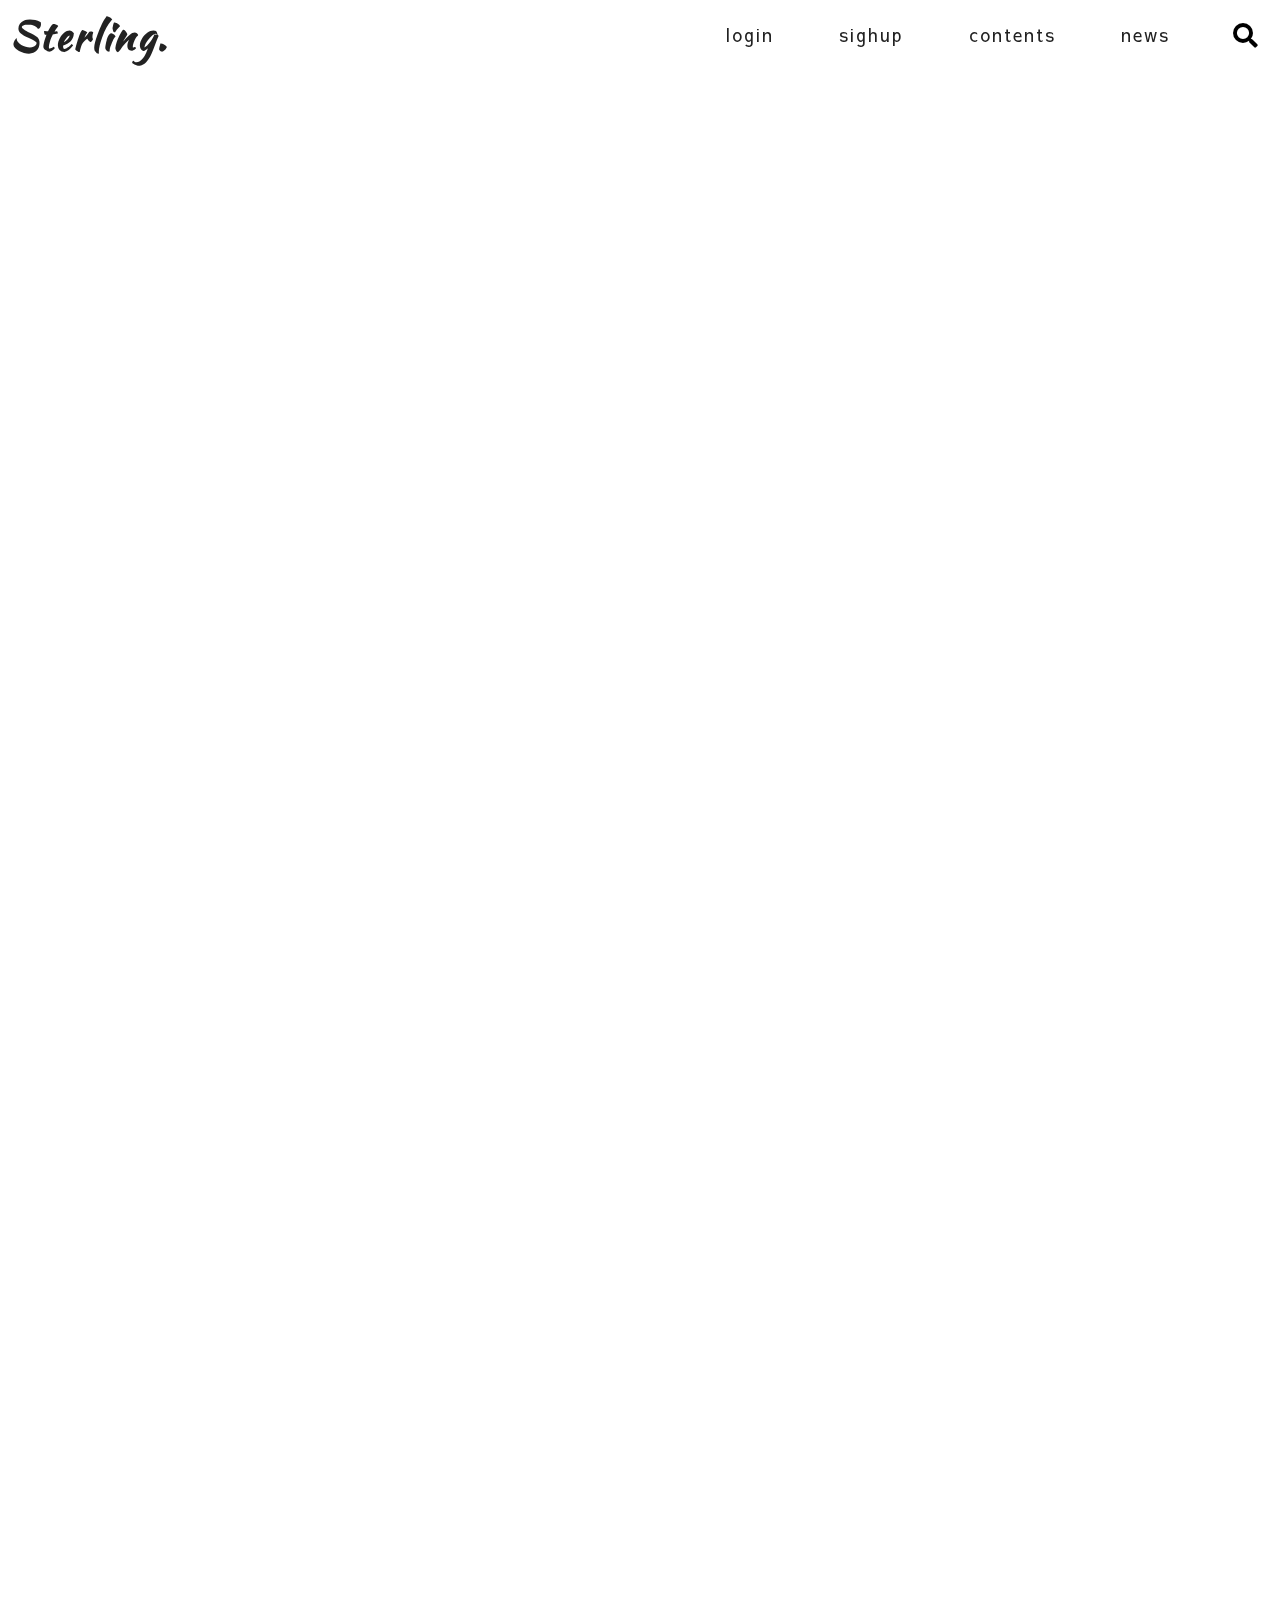
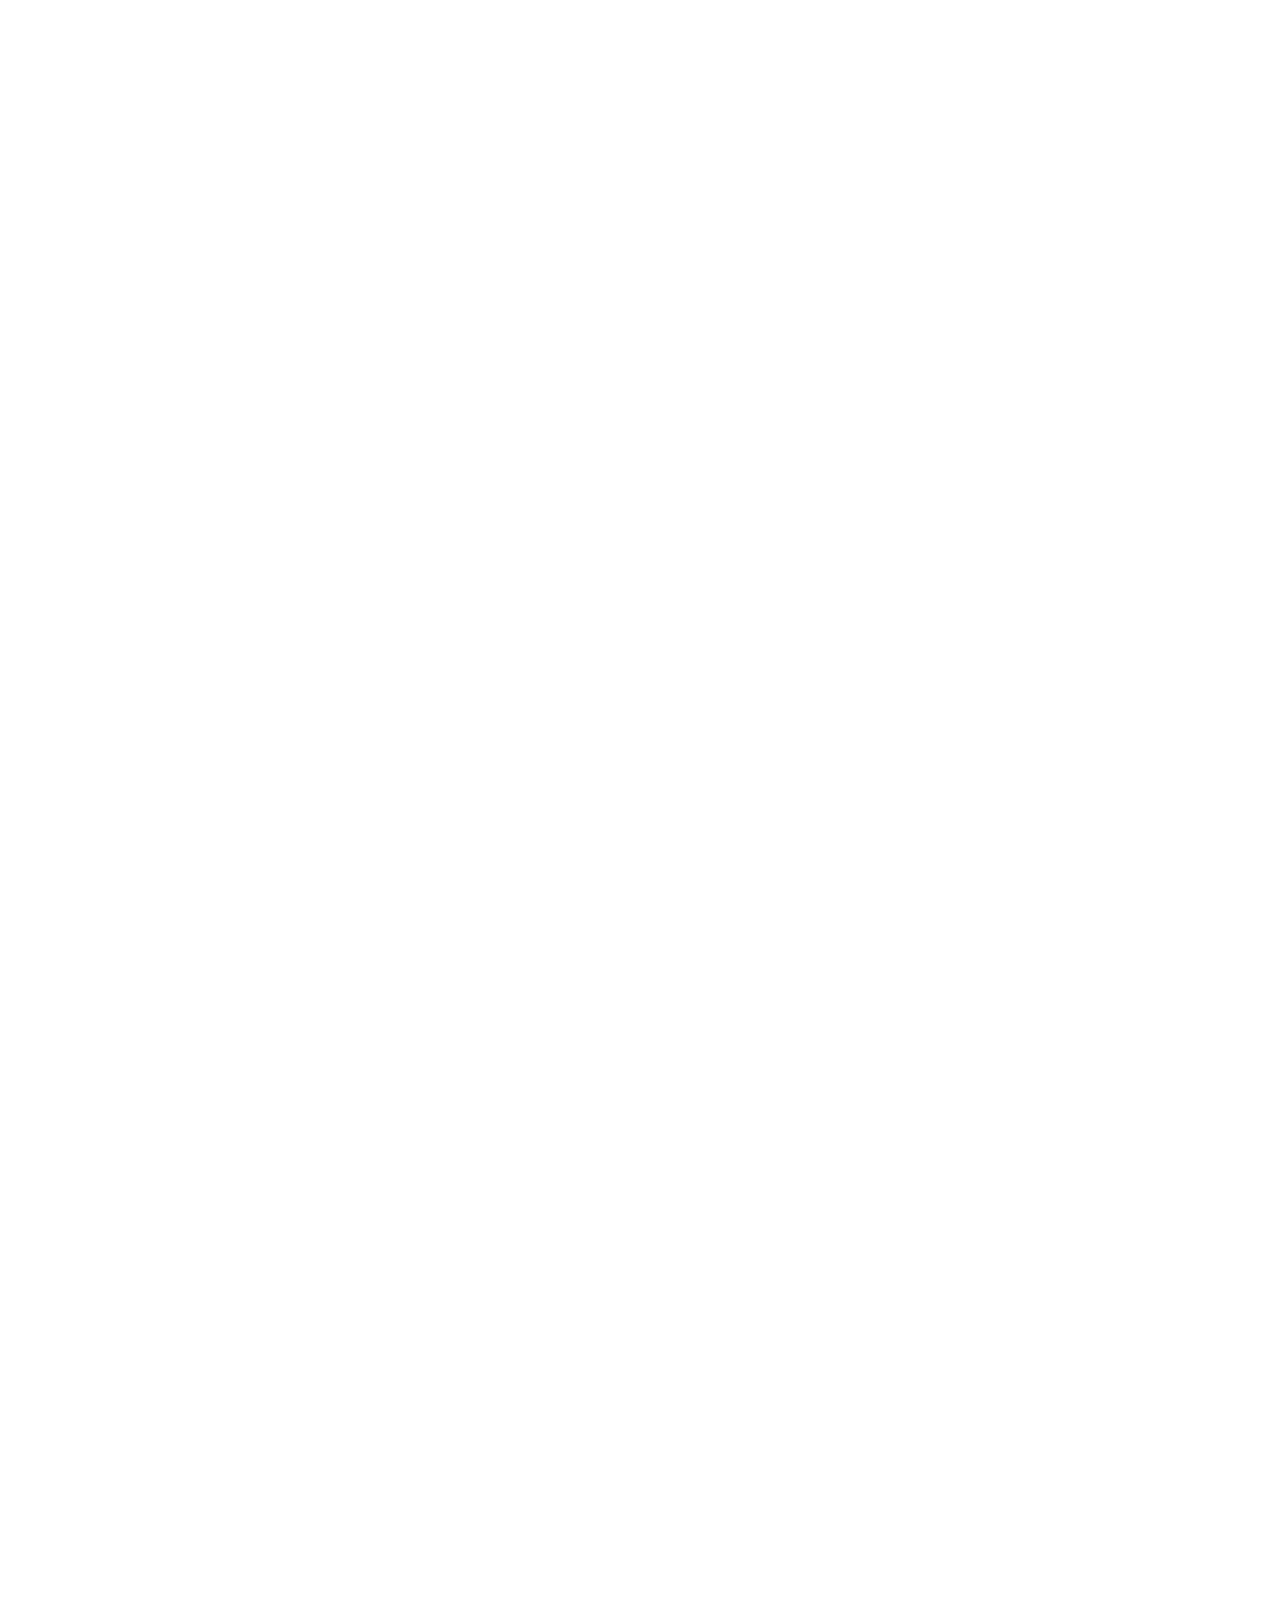
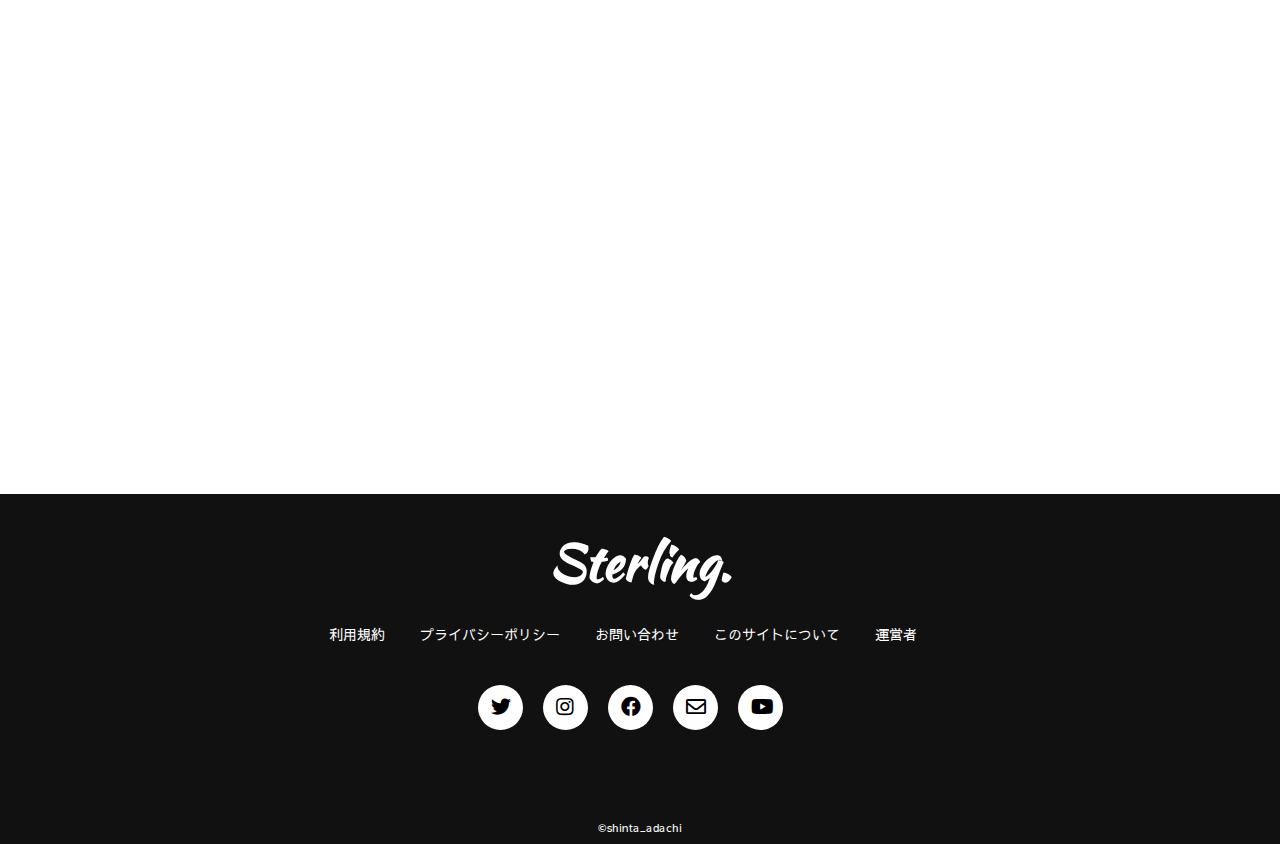
==== commit c5c7967d: "Update index.html" ====
--- a/index.html
+++ b/index.html
@@ -3,6 +3,7 @@
 <head>
   <meta charset="UTF-8">
   <meta name="viewport" content="width=device-width, initial-scale=1.0">
+  <meta http-equiv="X-UA-Compatible" content="IE=edge,chrome=1">
   <title>Sterling</title>
   <link rel="stylesheet" href="styles.css" />
   <script src="https://ajax.googleapis.com/ajax/libs/jquery/3.4.1/jquery.min.js"></script>
--- a/styles.css
+++ b/styles.css
@@ -1,151 +1,383 @@
-body{
- margin: 0;
- padding: 0;
- width: 100%;
- height: 100%;
- font-family: 'Sawarabi Gothic', sans-serif;
-}
-a{
+body {
+  margin: 0;
+  padding: 0;
+  width: 100%;
+  height: 100%;
+  font-family: 'Sawarabi Gothic', sans-serif;
+}
+
+a {
   text-decoration: none;
-  color: white;
-}
-li{
+}
+
+a:hover {
+  opacity: .8;
+}
+
+ul {
+  margin: 0;
+  padding: 0;
+}
+
+li {
   list-style: none;
-}
-header{
-  margin:0 auto;
-  width:100%;
-  height:70px;
-  font-size:25px;
-  font-weight:bold;
-  position:fixed;
+  margin: 0;
+  padding: 0;
+}
+
+h1, h2, h3, h4, p, a {
+  color: #222;
+}
+
+h1, h3 {
+  font-family: 'Kaushan Script', cursive;
+}
+
+.section {
+  opacity: 0;
+  transition: all 2s;
+}
+
+.sectionIn {
+  opacity: 1;
+}
+
+header {
+  margin: 0 auto;
+  width: 100%;
+  height: 70px;
+  font-size: 25px;
+  font-weight: bold;
+  position: fixed;
   top: 0;
-  background-color: rgba(125, 40, 30, 0.85);
+  background-color: rgba(255, 255, 255, 0.95);
   z-index: 12;
 }
-header .container{
-  position:fixed;
-  height:70px;
+
+header .container {
+  position: relative;
   width: 100%;
   margin: 0 auto;
-}
-.header-left{
+  height: inherit;
+}
+
+header .header-left {
+  margin: 7px 10px;
+  font-size: 1.6em;
+  letter-spacing: 2px;
+  float: left;
   font-family: 'Kaushan Script', cursive;
-  margin:7px 10px;
-  font-size:40px;
+  user-select: none;
+}
+
+header .menus {
+  margin-right: 100px;
+  font-weight: normal;
+  font-size: .7em;
+  float: right;
+  margin-right: 50px;
+  display: inline-block;
+  height: inherit;
+}
+
+header .menus .pcmenu {
+  display: inline-block;
   letter-spacing: 2px;
-  float:left;
-  user-select: none;
-}
-.header-left a{
+  margin-top: 22px;
+  cursor: pointer;
+  margin-right: 60px;
+}
+
+header .menus .pcmenu:hover {
+  opacity: .8;
+}
+
+@media (max-width: 770px) {
+  header .menus .pcmenu {
+    margin-right: 35px;
+    letter-spacing: 1px;
+  }
+}
+
+@media (max-width: 479px) {
+  header .menus {
+    display: none;
+  }
+}
+
+header .search_icon {
+  position: relative;
+}
+
+header .search_icon .search_box {
+  display: inline-block;
+  text-align: center;
+  width: 30px;
+  height: 70px;
+  position: absolute;
+  top: 0;
+  right: 20px;
+  transition: all .5s;
+  padding-left: 60px;
+}
+
+header .search_icon .search_box .search {
+  top: 50%;
+  transform: translateY(16px);
+}
+
+@media (max-width: 479px) {
+  header .search_icon .search_box {
+    right: 60px;
+  }
+}
+
+header .search_icon .search_area {
+  position: absolute;
+  top: 45px;
+  right: -5px;
+  background-color: rgba(255, 255, 255, 0.95);
+  width: 250px;
+  height: 60px;
+  border-radius: 20px;
+  transform: translateX(300px);
+  opacity: 0;
+  transition: all .5s;
+}
+
+header .search_icon .search_area #search {
+  display: inline-block;
+  top: 50%;
+  transform: translateY(12px);
+}
+
+@media (max-width: 479px) {
+  header .search_icon .search_area {
+    display: none;
+  }
+}
+
+header .header_right {
+  width: 30px;
+  position: relative;
+  height: 30px;
+  right: 16px;
+  top: 35px;
+  float: right;
+  transition: all .5s;
+  transform: translateY(-17px);
+  display: none;
+}
+
+header .header_right.transform span:nth-of-type(1) {
+  transform: translateY(-18px) rotate(-45deg);
+}
+
+header .header_right.transform span:nth-of-type(2) {
+  opacity: 0;
+}
+
+header .header_right.transform span:nth-of-type(3) {
+  transform: translateY(-2px) rotate(45deg);
+}
+
+header .header_right span {
+  content: "";
+  height: 3px;
+  width: 27px;
+  background: #111;
+  float: right;
+  position: absolute;
+  transition: all .5s;
+  border-radius: 20px;
+}
+
+header .header_right span:nth-of-type(1) {
+  top: 23px;
+}
+
+header .header_right span:nth-of-type(2) {
+  top: 50%;
+}
+
+header .header_right span:nth-of-type(3) {
+  bottom: 20px;
+}
+
+@media (max-width: 479px) {
+  header .header_right {
+    display: inline-block;
+  }
+}
+
+header #tabu {
+  width: 100%;
+  height: 0;
+  opacity: 0;
+  background-color: rgba(225, 225, 225, 0.95);
+  display: inline-block;
+  position: absolute;
+  top: 70px;
+  right: 0;
+  z-index: 15;
+  text-align: center;
+  font-size: 20px;
   color: #fff;
-}
-.menus{
+  transition: all .4s;
   display: none;
 }
-#search{
-  float: right;
-  display: none;
-}
-#sbtn{
+
+header #tabu .container {
+  margin-top: 40px;
+}
+
+header #tabu .container .tabu-btn {
+  width: 100%;
   cursor: pointer;
-}
-#sbtn:hover{
-  opacity: 0.9;
-}
-#header-right{
+  text-align: center;
   display: inline-block;
-  float:right;
-  margin-right:15px;
-  margin-top: 23px;
-  color:#fff;
-  width:35px;
-  cursor: pointer;
-}
-#header-right.hidden{
-  display: none;
-}
-.arrow{
-   position: fixed;
-   bottom: 20px;
-   left: 20px;
-   font-size: 2.8em;
-   color: #cc0000;
-   opacity: 0.6;
-   z-index: 11;
-}
-.top-wrapper{
-  width: 100%;
-  height: 810px;
-  background-image: url(http://image.tianjimedia.com/uploadImages/2012/125/EJWD53V2Y771_forests16.jpg);
-  filter: brightness(95%);
-  background-size: cover;
-  margin: 0;
-}
-.top-wrapper .container{
-  width:100%;
-  padding:0px;
-  margin:0;
-}
-h1{
-  font-family: 'Kaushan Script', cursive;
-  font-size: 4.8em;
-  text-align: center;
+  padding: 8px 0;
+  letter-spacing: 3px;
   color: #fff;
-  padding-top: 180px;
-  margin: 0;
-  width: 100%;
-}
-.explain{
-  color: #fff;
-  font-size: 17px;
-  text-align: center;
-  margin: 50px auto;
-  width: 100%;
-  font-weight: 600;
-}
-#tabu{
- width:150px;
- height:800px;
- background-color: rgba(125, 40, 30, 0.85); opacity: .85;
- float:right;
- display:inline-block;
- position:absolute;
- top:0;
- right:0;
- z-index:10;
- text-align:center;
- font-size:20px;
- color: #fff;
- transition: .5s;
-}
-#tabu.hidden{
- transform: translate(250px,0);
-}
-.tabu-btn{
-  width: 100%;
-  cursor: pointer;
-  text-align: center;
-  letter-spacing: 3px;
-  display: inline-block;
-  color: #fff;
-  background: rgba(155, 40, 30, 0.85);
+  background: #9b9b9b;
   border-bottom: 1px solid #ddd;
   border-top: 1px solid #ddd;
 }
-#login{
-  padding: 8px 0;
-  margin-top: 50px;
-}
-#contents{
-  padding: 8px 0;
-  margin-top: 0;
-  margin-bottom:20px;
-}
-#to_news{
-  padding:8px 0;
-}
-#mask{
+
+header #tabu .container #contents, header #tabu .container #to_news {
+  margin: 20px auto;
+}
+
+header #modal {
+  background-color: #f1f1f1;
+  height: 500px;
+  width: 400px;
+  border-radius: 5px;
+  text-align: center;
+  margin: 90px auto;
+  position: absolute;
+  top: 0;
+  left: 0;
+  right: 0;
+  bottom: 0;
+  z-index: 10;
+  display: none;
+}
+
+header #modal #Mcircle {
+  position: absolute;
+  top: 15px;
+  right: 15px;
+  background: #fff;
+  border-radius: 50%;
+  float: right;
+  margin: 0;
+  font-size: 1.4em;
+  cursor: pointer;
+}
+
+header #modal h4 {
+  text-align: center;
+  border-radius: 10px;
+  font-size: 2em;
+  font-family: 'Kaushan Script', cursive;
+  padding: 30px 0;
+  width: 100%;
+  margin: 0;
+}
+
+header #modal #input1, header #modal #input2 {
+  width: 80%;
+}
+
+header #modal #idconfirm {
+  font-size: 13px;
+  font-weight: normal;
+}
+
+header #modal #idconfirm .chcolor {
+  color: red;
+}
+
+header #modal #pasconfirm {
+  font-size: 13px;
+  font-weight: normal;
+}
+
+header #modal #pasconfirm .chcolor {
+  color: red;
+}
+
+header #modal #loginBtn {
+  display: inline-block;
+  width: 55%;
+  background: #222;
+  color: #fff;
+  padding: 7px 0;
+  margin: 50px 0 10px 0;
+  border-radius: 25px;
+  cursor: pointer;
+  font-size: 18px;
+  user-select: none;
+}
+
+header #modal #loginBtn:hover {
+  opacity: .9;
+}
+
+header #modal #loginBtn:active {
+  box-shadow: 0 0 black;
+}
+
+header #modal #sub, header #modal #pasu {
+  font-size: 14px;
+  color: black;
+}
+
+header #modal #sub {
+  display: inline-block;
+  background: #bbb;
+  padding: 10px 0;
+  color: #fff;
+  width: 55%;
+  border-radius: 25px;
+  user-select: none;
+}
+
+header #modal #sub:hover {
+  opacity: .9;
+}
+
+header #modal #sub:active {
+  box-shadow: 0 0 black;
+}
+
+header #modal #pasu {
+  padding: 3px 7px;
+  color: #222;
+  font-weight: normal;
+  font-size: .5em;
+  user-select: none;
+}
+
+header #modal #pasu:hover {
+  opacity: .9;
+}
+
+header #modal #pasu:active {
+  box-shadow: 0 0 black;
+}
+
+@media (max-width: 479px) {
+  header #modal {
+    height: 100vh;
+    width: 100%;
+    margin: 0;
+    border-radius: 0;
+  }
+}
+
+#mask {
   background-color: rgba(0, 0, 0, 0.7);
   position: fixed;
   top: 0;
@@ -154,508 +386,590 @@
   bottom: 0;
   z-index: 3;
 }
-#mask.hidden{
+
+#mask.hidden {
   display: none;
 }
-#modal{
-  background: #fff;
-  height: 480px;
-  width: 80%;
-  text-align: center;
-  margin: 90px auto;
-  border-radius: 12px;
-  position: absolute;
-  top: 0;
+
+@keyframes top_yura {
+  from {
+    transform: translateY(5px);
+  }
+  to {
+    transform: translateY(-15px);
+  }
+}
+
+.to_top {
+  position: fixed;
+  bottom: 60px;
+  right: -5px;
+  height: 3px;
+  content: "";
+  background: #111;
+  width: 60px;
+  z-index: 11;
+  transform: rotate(90deg);
+  transition: .5s;
+}
+
+.to_top::before {
+  position: fixed;
+  bottom: -7px;
+  right: 42px;
+  content: "";
+  transform: rotate(45deg);
+  height: 3px;
+  width: 20px;
+  background: #111;
+  z-index: 11;
+}
+
+.to_top::after {
+  position: fixed;
+  bottom: 0px;
+  right: 30px;
+  content: "top";
+  font-size: 1.3em;
+  z-index: 11;
+}
+
+.arr_hide {
+  opacity: 0;
+}
+
+.top-wrapper {
+  height: 100vh;
+  background-image: url(https://www.pakutaso.com/shared/img/thumb/MITETTE004_TP_V.jpg);
+  background-size: cover;
+  background-position: center center;
+  background-repeat: no-repeat;
+}
+
+.top-wrapper .container {
+  height: 100vh;
+}
+
+.top-wrapper .container h1 {
+  text-align: center;
+  color: #fff;
+  margin: 0;
+  letter-spacing: 8px;
+  padding-top: 300px;
+  font-size: 5.3em;
+}
+
+@media (max-width: 770px) {
+  .top-wrapper .container h1 {
+    padding-top: 335px;
+  }
+}
+
+@media (max-width: 479px) {
+  .top-wrapper .container h1 {
+    font-size: 4.6em;
+    padding-top: 165px;
+  }
+}
+
+.top-wrapper .container .explain {
+  color: #fff;
+  text-align: center;
+  margin: 35px 40px;
+  font-size: 19px;
+}
+
+@media (max-width: 770px) {
+  .top-wrapper .container .explain {
+    margin: 70px 40px;
+  }
+}
+
+@media (max-width: 479px) {
+  .top-wrapper .container .explain {
+    font-size: 16px;
+    margin: 20px 40px;
+  }
+}
+
+.top-wrapper .container .down {
+  margin: 0 auto;
+  text-align: center;
+  color: #FFF;
+  letter-spacing: 4px;
+  margin-top: 150px;
+  animation: down_yura .5s ease-in-out infinite alternate;
+}
+
+.top-wrapper .container .down::before {
+  content: "";
+  position: absolute;
+  right: 55px;
   left: 0;
+  margin: auto;
+  bottom: -50px;
+  height: 3px;
+  background: #FFF;
+  transform: translateX(50px);
+  transform: rotate(45deg);
+  width: 80px;
+}
+
+.top-wrapper .container .down::after {
+  content: "";
+  position: absolute;
   right: 0;
-  bottom: 0;
-  z-index: 10;
-  display: none;
-}
-#modal h4{
-  text-align: center;
-  border-radius: 10px;
-  font-size: 30px;
-  background-color: #ddd;
-  padding: 30px 0;
-  width: 100%;
-  margin:0 0 35px 0;
-}
-#input1,#input2{
-  width: 80%;
-}
-
-#idconfirm{
-  font-size: 13px;
-  font-weight: normal;
-}
-#idconfirm.chcolor{
-  color: red;
-}
-#pasconfirm{
-  font-size: 13px;
-  font-weight: normal;
-}
-#pasconfirm.chcolor{
-  color: red;
-}
-#sub,#pasu{
-  font-size: 14px;
-  color: black;
-}
-#sub{
-  background-color: green;
-  padding: 3px 7px;
-  color: #fff;
-  border-radius: 5px;
-  box-shadow: 1px 2px black;
-  user-select: none;
-}
-#sub:hover{
-  opacity: .9;
-}
-#sub:active{
-  box-shadow: 0 0 black;
-}
-#pasu{
-  background: #ff9933;
-  padding: 3px 7px;
-  color: #fff;
-  border-radius: 5px;
-  box-shadow: 1px 2px black;
-  user-select: none;
-}
-#pasu:hover{
-  opacity: .9;
-}
-#pasu:active{
-  box-shadow: 0 0 black;
-}
-#loginBtn{
-  box-shadow: 1.5px 3px #003399;
-  width: 60%;
-  background: #3399ff;
-  color: #fff;
-  margin: 30px auto;
-  border-radius: 6px;
-  cursor: pointer;
-  font-size: 20px;
-  user-select: none;
-}
-#loginBtn:hover{
-  opacity: .9;
-}
-#loginBtn:active{
-  box-shadow: 0 0 black;
-}
-#circle{
- float:left;
- margin:0;
- font-size:1.5em;
- cursor: pointer;
-}
-#Mcircle{
-  position: absolute;
-  top: -10px;
-  right: -10px;
-  background: #fff;
-  border-radius: 50%;
-  float: right;
-  margin: 0;
-  font-size: 1.4em;
-  cursor: pointer;
-}
-.main{
- margin: 0;
- background:#eee;
- height:100%;
- width: 100%;
-}
-
-.main .container{
- background:#fff;
- height:100%;
- margin:0 auto;
- padding-top:100px;
-}
-.contents{
-  margin: 0 auto;
-  margin-bottom: 70px;
-  text-align: center;
+  left: 55px;
+  margin: auto;
+  bottom: -50px;
+  height: 3px;
+  background: #FFF;
+  transform: translateX(-50px);
+  transform: rotate(-45deg);
+  width: 80px;
+}
+
+@media (max-width: 479px) {
+  .top-wrapper .container .down {
+    margin-top: 40px;
+  }
+}
+
+@keyframes down_yura {
+  from {
+    transform: translateY(5px);
+    opacity: 0;
+  }
+  to {
+    transform: translateY(-15px);
+    opacity: 1;
+  }
+}
+
+.main_container {
+  padding-top: 60px;
+}
+
+.main_container .contents {
+  margin-bottom: 60px;
   display: flex;
   align-items: center;
 }
-.contents h3{
-  width: 100%;
-  color: black;
-  margin-top: -30px;
-  font-size: 33px;
-  text-align: center;
-  z-index: 3;
-}
-.leaf{
-  font-size: 4em;
-  text-align: center;
-  color:#bbb;
-  transform: skewX(-15deg);
-  z-index: 2;
-}
-.leaf>h3{
-  font-family: 'Kaushan Script', cursive;
-}
-.contents::before,.contents::after{
+
+.main_container .contents::before, .main_container .contents::after {
   content: "";
   display: inline-block;
   background: #444;
   flex-grow: 1;
   height: 1.6px;
 }
-.contents::before{
+
+.main_container .contents::before {
   margin-right: .5em;
-  background: linear-gradient(100deg,#000,transparent)
-}
-.contents::after{
+  background: linear-gradient(100deg, #000, transparent);
+}
+
+.main_container .contents::after {
+  margin-right: .5em;
+  background: linear-gradient(-100deg, #000, transparent);
+}
+
+.main_container .contents .leaf {
+  font-size: 4em;
+  text-align: center;
+  color: #bbb;
+  transform: skewX(-15deg);
+  z-index: 2;
+}
+
+@media (max-width: 479px) {
+  .main_container .contents .leaf {
+    font-size: 3.2em;
+  }
+}
+
+.main_container .contents .leaf h3 {
+  margin-top: -30px;
+  font-size: .7em;
+  z-index: 3;
+}
+
+.main_container .contents_wrapper {
+  position: relative;
+  width: 100%;
+  height: 70vh;
+}
+
+@media (max-width: 770px) {
+  .main_container .contents_wrapper {
+    height: 64vh;
+  }
+}
+
+@media (max-width: 479px) {
+  .main_container .contents_wrapper {
+    height: 52vh;
+  }
+}
+
+.main_container .contents_wrapper .contents_container {
+  position: absolute;
+  top: 50%;
+  left: 50%;
+  transform: translate(-50%, -50%);
+  margin: 0 auto;
+  height: 67vh;
+  width: 97%;
+  border-radius: 80px;
+  font-weight: bold;
+  transition: .3s ease-out;
+  background-repeat: no-repeat;
+  background-size: cover;
+  background-position: center;
+}
+
+@media (max-width: 770px) {
+  .main_container .contents_wrapper .contents_container {
+    height: 62vh;
+    width: 85%;
+  }
+}
+
+@media (max-width: 479px) {
+  .main_container .contents_wrapper .contents_container {
+    height: 52vh;
+  }
+}
+
+.main_container .contents_wrapper .contents_container:hover {
+  height: 70vh;
+  width: 100%;
+}
+
+@media (max-width: 479px) {
+  .main_container .contents_wrapper .contents_container:hover {
+    height: 67vh;
+    width: 97%;
+  }
+}
+
+.main_container .contents_wrapper .contents_container:active {
+  height: 60vh;
+  width: 80%;
+}
+
+@media (max-width: 479px) {
+  .main_container .contents_wrapper .contents_container:active {
+    height: 45vh;
+    width: 80%;
+  }
+}
+
+.main_container .contents_wrapper .contents_container img {
+  text-align: center;
+  width: 100%;
+}
+
+.main_container .contents_wrapper .contents_container a {
+  display: block;
+  width: 100%;
+  height: 70vh;
+}
+
+.main_container .contents_wrapper .contents_container h2 {
+  position: absolute;
+  top: 20px;
+  left: 75px;
+  font-size: 4.2em;
+  color: #fff;
+}
+
+@media (max-width: 770px) {
+  .main_container .contents_wrapper .contents_container h2 {
+    left: 45px;
+    margin: 0;
+    font-size: 4.5em;
+  }
+}
+
+@media (max-width: 479px) {
+  .main_container .contents_wrapper .contents_container h2 {
+    left: 20px;
+    margin: 0;
+    font-size: 3em;
+  }
+}
+
+.main_container .contents_wrapper .contents_container p {
+  position: absolute;
+  top: 165px;
+  left: 77px;
+  margin: 0;
+  font-size: 1.5em;
+  color: #fff;
+}
+
+@media (max-width: 770px) {
+  .main_container .contents_wrapper .contents_container p {
+    top: 115px;
+    left: 50px;
+    margin: 0;
+    font-size: 1.7em;
+  }
+}
+
+@media (max-width: 479px) {
+  .main_container .contents_wrapper .contents_container p {
+    font-size: 1.2em;
+    top: 80px;
+    left: 25px;
+  }
+}
+
+@media (max-width: 479px) {
+  .main_container .contents_wrapper .contents_container {
+    height: 50vh;
+    width: 92%;
+  }
+}
+
+.main_container .contents_wrapper .contents_container1 {
+  background-image: url("https://cdn.pixabay.com/photo/2017/12/13/07/24/chipmunk-3016200_1280.jpg");
+}
+
+.main_container .contents_wrapper .contents_container2 {
+  background-image: url("https://cdn.pixabay.com/photo/2019/06/12/21/09/plantain-leaved-leopards-bane-4270247_1280.jpg");
+}
+
+.main_container .contents_wrapper .contents_container3 {
+  background-image: url("https://cdn.pixabay.com/photo/2014/10/16/13/24/butterfly-491166_1280.jpg");
+}
+
+.news_container {
+  position: relative;
+  height: 600px;
+  overflow: hidden;
+  padding-top: 60px;
+}
+
+@media (max-width: 479px) {
+  .news_container {
+    height: 400px;
+  }
+}
+
+.news_container::before {
+  position: absolute;
+  top: 122px;
+  right: -70px;
+  content: "";
+  background: #111;
+  width: 130px;
+  height: 60px;
+  transform: skewX(65deg);
+}
+
+@media (max-width: 479px) {
+  .news_container::before {
+    width: 80px;
+    top: 106px;
+  }
+}
+
+.news_container::after {
+  position: absolute;
+  bottom: 0px;
+  left: -70px;
+  content: "";
+  background: #111;
+  width: 130px;
+  height: 60px;
+  transform: skewX(65deg);
+}
+
+@media (max-width: 479px) {
+  .news_container::after {
+    width: 70px;
+  }
+}
+
+.news_container .news {
+  margin-bottom: 60px;
+  text-align: center;
+  display: flex;
+  align-items: center;
+}
+
+.news_container .news::before, .news_container .news::after {
+  content: "";
+  display: inline-block;
+  background: #444;
+  flex-grow: 1;
+  height: 1.6px;
+}
+
+.news_container .news::before {
+  margin-right: .5em;
+  background: linear-gradient(100deg, #000, transparent);
+}
+
+.news_container .news::after {
   margin-left: .5em;
-  background: linear-gradient(-100deg,#000,transparent)
-}
-.contents-img{
-  font-weight: bold;
-  font-size: 30px;
-  text-align: center;
-}
-.contents-img p{
+  background: linear-gradient(-100deg, #000, transparent);
+}
+
+.news_container .news .leaf {
+  font-size: 4em;
+  text-align: center;
+  color: #bbb;
+  transform: skewX(-15deg);
+  z-index: 2;
+}
+
+@media (max-width: 479px) {
+  .news_container .news .leaf {
+    font-size: 3.2em;
+  }
+}
+
+.news_container .news .leaf h3 {
+  width: 100%;
+  color: black;
+  margin-top: -30px;
+  font-size: .7em;
+  text-align: center;
+  z-index: 3;
+}
+
+.news_container ul {
+  margin: 0 20px;
+}
+
+.news_container ul li {
+  font-size: 1.1em;
+  text-align: center;
+  line-height: 2;
+}
+
+@media (max-width: 479px) {
+  .news_container ul li {
+    font-size: .9em;
+  }
+}
+
+footer {
+  position: relative;
+  height: 350px;
+  background: #111;
+}
+
+footer .container {
+  height: inherit;
+}
+
+footer .container .footer-left {
+  text-align: center;
+  color: #FFF;
+  margin: 0 auto;
+  padding-top: 30px;
+}
+
+footer .container .footer-left h3 {
+  margin: 0 20px;
+  font-size: 3.2em;
+  color: #FFF;
+}
+
+@media (max-width: 479px) {
+  footer .container .footer-left h3 {
+    font-size: 3em;
+  }
+}
+
+footer .container .footer-left ul {
+  display: flex;
+  justify-content: center;
+  margin-top: 25px;
+}
+
+@media (max-width: 479px) {
+  footer .container .footer-left ul {
+    display: block;
+    margin-top: 10px;
+  }
+}
+
+footer .container .footer-left ul li {
+  margin-top: 0px;
+  font-size: 14px;
+  margin-right: 35px;
+  color: #FFF;
+}
+
+@media (max-width: 479px) {
+  footer .container .footer-left ul li {
+    font-size: 13px;
+    margin: 0;
+  }
+}
+
+footer .container .footer-left ul li a {
+  color: #FFF;
+}
+
+footer .container .flex {
+  display: flex;
+  justify-content: center;
+  margin: auto;
+  margin-top: 40px;
+}
+
+@media (max-width: 479px) {
+  footer .container .flex {
+    margin-top: 15px;
+  }
+}
+
+footer .container .flex .icon-back {
+  position: relative;
   background: #fff;
-  font-size: 18px;
-  font-weight: 600;
-  margin: 0 0 10px 0;
-  border-radius: 15px;
-}
-.contents-img img{
-  clip-path: polygon(8% 0,100% 0%, 92% 100%, 0% 100%);
-}
-.news{
-  width: 100%;
-  margin-top: 20px;
-  padding-bottom: 30px;
-}
-.newsline{
-  width: 100%;
-  display: flex;
-  margin: 0 auto;
-  align-items: center;
-}
-.newsline::before,.newsline::after{
-  height: 1.5px;
-  background: black;
-  content: "";
-  flex-grow: 1;
-  display: inline-block;
-}
-.newsline::before{
-  margin-right: .6em;
-  background: linear-gradient(120deg,#000,transparent);
-}
-.newsline::after{
-  margin-left: .6em;
-  background: linear-gradient(-120deg,#000,transparent);
-}
-.news h3{
-  font-family: 'Kaushan Script', cursive;
-  text-align: center;
-  font-size: 33px;
-  transform: skewX(-15deg);
-}
-.news ul{
-  margin: 0 20px;
-}
-.news ul li{
-  font-size: 13px;
-  list-style-type: circle;
-}
-footer{
- position: relative;
- top: 170px;
- height:250px;
- background:#ccc;
- border-top: solid 2px black;
- border-bottom: solid 2px black;
- transform: skewY(10deg);
- z-index: 3;
-}
-footer .container{
-  height: 250px;
-}
-footer>.container>a:hover{
-  opacity: .8;
-}
-.footer-left{
- padding: 0;
- transform: skewY(-10deg);
- position: absolute;
- top: 30px;
-}
-.footer-left ul{
- float:left;
-}
-.footer-left h3{
- margin: 0 20px;
- font-size: 23px;
- text-align: left;
-}
-footer li {
- margin-top:0px;
- font-size:14px;
- line-height: 28px;
- text-align: left;
-}
-footer li a{
- color: inherit;
-}
-.twitter{
- float: right;
- color: #fff;
- margin: 20px 10px;
- background-color: #0099ff;
- font-size: 33px;
- padding: 6px;
- border-radius: 10px;
- transform: skewY(-10deg);
-}
-.instagram{
-  position: relative;
-  display: inline-block;
-  float: right;
-  text-align: center;
-  margin: 20px 10px;
-  transform: skewY(-10deg);
-  overflow: hidden;
-  border-radius: 10px;
-}
-.insta-back{
-  position: relative;
-  display: inline-block;
-  width: 47px;
-  height: 47px;
-  background: -webkit-linear-gradient(135deg, #427eff 0%, #f13f79 70%) no-repeat;
-  background: linear-gradient(135deg, #427eff 0%, #f13f79 70%) no-repeat;
-  border-radius: 10px;
-}
-.instagram::before{
-  content: "";
-  width: 60px;
-  height: 60px;
-  z-index: 3;
-  position: absolute;
-  top: 21px;
-  left: -19px;
-  background: -webkit-radial-gradient(#ffcc66 10%, rgba(255, 105, 34, 0.65) 55%, rgba(255, 88, 96, 0) 70%);
-  background: radial-gradient(#ffcc66 10%, rgba(255, 105, 34, 0.65) 55%, rgba(255, 88, 96, 0) 70%);
-}
-.fa-instagram {
-  color: #FFF;
-  padding-top: 3px;
-  position: relative;
-  z-index: 4;
-  font-size:39px;
-  line-height: 50px;
-}
-.facebook{
-  float: right;
-  color:darkblue;
-  padding: 0;
-  margin: 20px 10px;
-  font-size:3.1em;
-  transform: skewY(-10deg);
-  border-radius: 30%;
-}
-.footer-back{
-  height: 250px;
-  background:#eee;
-  margin:0;
-  border-top: solid 2px black;
-  border-bottom: solid 2px black;
-  transform: skewY(-6deg);
-  position: relative;
-  top: -120px;
-  z-index: 2;
-}
-.copyright{
-  margin-top: 330px;
-  margin-bottom: 0;
-  padding-bottom: 0;
-  text-align: center;
-  font-size:12px;
-  transform: skewY(6deg);
-  color: #ccc;
-}
-
-@media(min-width:700px){
-  #search{
-    display: inline-block;
-    margin-top: -55px;
-    margin-top: 12px;
-    margin-right: 15px;
-    position: relative;
-    z-index: 3;
-  }
-  #header-right{
-    display: none;
-  }
-  .menus{
-    margin-right: 240px;
-    display: inline-block;
-    font-weight: normal;
-    font-size: 17px;
-    color: #fff;
-    float: right;
-  }
-  .pcmenu{
-    margin-top: 22px;
-    margin-right: 20px;
-    display: inline-block;
-    letter-spacing: 2px;
-    color: #fff;
-    cursor: pointer;
-  }
-  .pcmenu:hover{
-    color: #ddd;
-  }
-  .con{
-    width: 100%;
-    padding-top: 60px;
-  }
-  h1{
-    letter-spacing: 8px;
-    padding-top: 300px;
-    font-size: 5.3em;
-    border-radius: 10px;
-  }
-  #modal{
-    background: #fff;
-    height: 500px;
-    width: 400px;
-    border-radius: 12px;
-    text-align: center;
-    margin: 90px auto;
-    position: absolute;
-    top: 0;
-    left: 0;
-    right: 0;
-    bottom: 0;
-    z-index: 10;
-    /* transition: .9s; */
-  }
-  #idconfirm{
-    font-size: 15px;
-    font-weight: normal;
-  }
-  #pasuconfirm{
-    font-size: 15px;
-    font-weight: normal;
-  }
-  .explain{
-    margin: 80px auto;
-    font-size: 19px;
-  }
-  .con{
-    width: 100%;
-    padding-top: 60px;
-  }
-  .contents h3{
-    font-size: 45px;
-  }
-  .leaf{
-    font-size: 5.5em;
-  }
-
-  .contents-img{
-    margin-bottom: 10px;
-    font-weight: bold;
-    font-size: 30px;
-    text-align: center;
-    width: 33.3333%;
-  }
-  .flex{
-    display: flex;
-    max-width:800px;
-    width: 100%;
-    margin: auto;
-  }
-  .news{
-    margin-top: 160px;
-  }
-  .news h3{
-    font-size: 55px;
-    margin-bottom: 50px;
-  }
-  .news ul li{
-    font-size: 16px;
-    margin-left: 100px;
-  }
-  .footer-left{
-   margin-left: 20px;
-   transform: skewY(-10deg);
-   position: absolute;
-   top: 30px;
-  }
-  .footer-left ul{
-   float:left;
-  }
-  .footer-left h3{
-   margin:0px 0 0 10px;
-   font-size: 27px;
-  }
-  footer li {
-   margin-top:0px;
-   list-style:none;
-   font-size:16px;
-   line-height: 28px;
-  }
-  footer li a{
-   color:black;
-  }
-  .facebook{
-    margin: 90px 30px;
-  }
-  .instagram{
-    margin: 90px 30px;
-  }
-  .twitter{
-    margin: 90px 30px;
-  }
-  .copyright{
-    font-size: 16px;
-    text-align: center;
-  }
-}
-
-@media(min-width:850px){
-  .menus{
-    margin-right: 230px;
-    display: inline-block;
-    font-weight: normal;
-    font-size: 20px;
-    float: right;
-  }
-  .pcmenu{
-    margin-right: 80px;
-  }
-  /* #modal{
-    background: #fff;
-    height: 700px;
-    width: 60%;
-    text-align: center;
-    margin: 90px auto;
-    border-radius: 10px;
-    position: absolute;
-    top: 150px;
-    left: 0;
-    right: 0;
-    bottom: 0;
-    z-index: 10;
-    display: none;
-  } */
-  /* #modal h4{
-    font-size: 2.1em;
-  } */
-}
+  width: 45px;
+  height: 45px;
+  border-radius: 50%;
+  margin-right: 20px;
+}
+
+@media (max-width: 479px) {
+  footer .container .flex .icon-back {
+    margin-right: 12px;
+  }
+}
+
+footer .container .flex .icon-back .sns-icon {
+  position: absolute;
+  top: 50%;
+  left: 50%;
+  transform: translate(-9px, -10px);
+  font-size: 20px;
+  color: #000;
+}
+
+footer .container .copyright {
+  margin: 90px 0 0 0;
+  text-align: center;
+  font-size: .7em;
+  color: #fff;
+}
+
+@media (max-width: 479px) {
+  footer .container .copyright {
+    margin: 60px 0 0 0;
+  }
+}
+
+/* .flex{
+     display: flex;
+     max-width:800px;
+     width: 100%;
+     margin: auto;
+   } */
